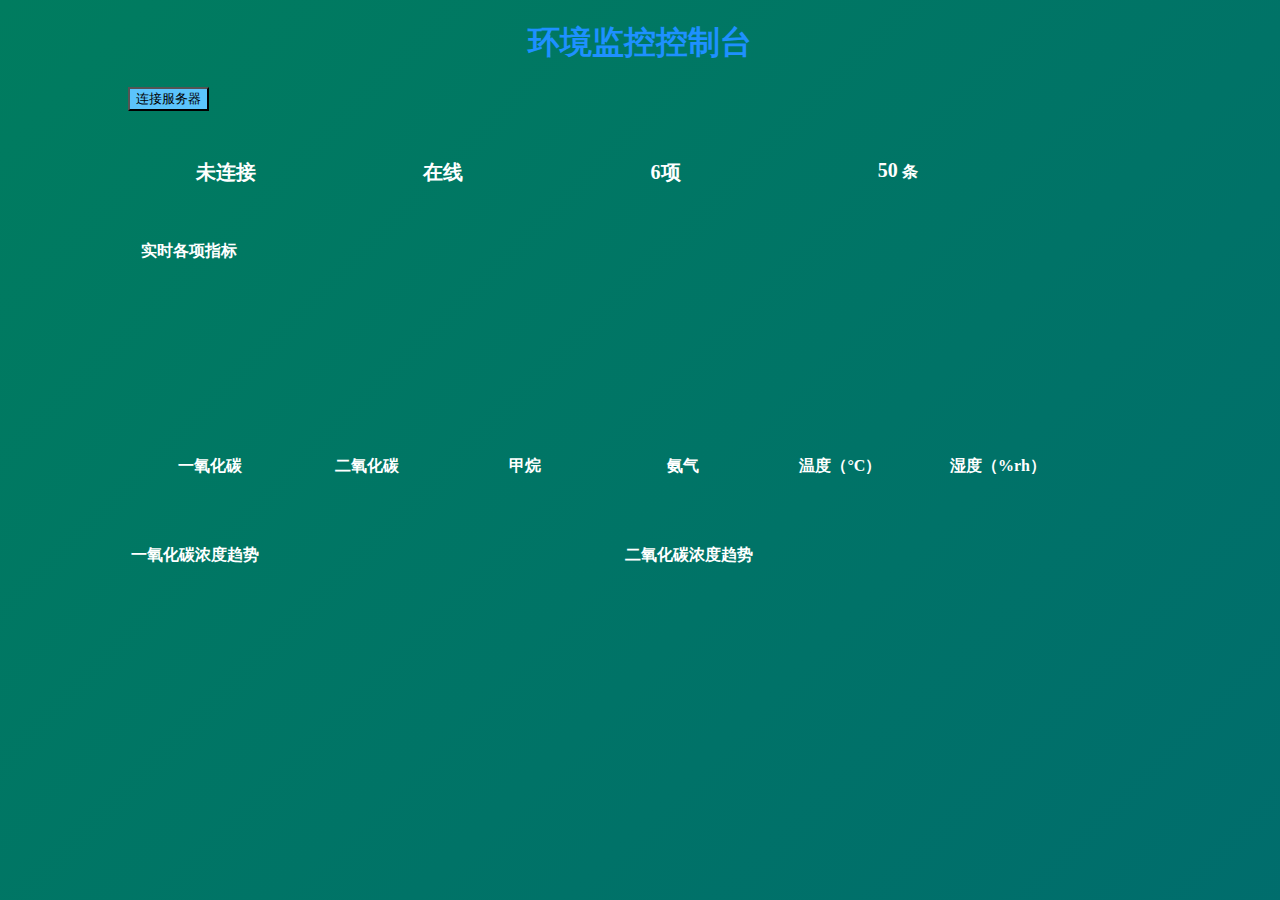
==== index/iot.html @ aa37d800 "添加物联网监控功能" ====
﻿<!doctype html>
<html lang="en">
 <head>
  <meta charset="UTF-8">
  <meta name="Generator" content="EditPlus®">
  <meta name="Author" content="">
  <meta name="Keywords" content="">
  <meta name="Description" content="">
  <style type="text/css">
	body{
    background-size: 100% 100%;
    font-weight: bold;
    overflow: hidden;
    background: linear-gradient(-45deg, #17213e, #000000, #006970, #007c5f);
	background-size: 400% 400%;
	animation: gradientBG 15s ease infinite;
}@keyframes gradientBG {
	0% {
		background-position: 0% 50%;
	}
	50% {
		background-position: 100% 50%;
	}
	100% {
		background-position: 0% 50%;
	}
}
	.main{width:1024px;height:768px;position:relative;margin:auto;}
	div{border:0px solid white;margin:1px;}
	.layer{position:relative;width:100%;}
	#layer01{}
	#layer01 img{text-align: center;display: block;height: 35px;padding-top: 35px;margin: auto;}
	#layer02 > div{height:100%;float:left;position:relative;}
	.layer02-data{position: absolute;width: auto;height: 100px;color: white;top: 45px;left: 65px;}
	.layer03-panel{height:100%;position:relative;float:left;}
	.layer03-left-label{position:absolute;}
	#layer03_left_label01{top:10px;left:10px;color:white;height:20px;width:200px;font-weight: bold;}
	#layer03_left_label02{right:10px;top:10px;color:#036769;height:20px;width:200px;}
	.layer03-left-chart{position:relative;float:left;height:100%;}
	#layer03_right_label{position:absolute;top:10px;left:10px;color:white;height:20px;width:100px;}
	.layer03-right-chart{position:relative;float:left;height:100%;width:16%;}
	.layer03-right-chart-label{color: white;text-align: center;position: absolute;bottom: 60px;width: 100%;}
	.layer04-panel{position:relative;float:left;height:100%;width:48%;}
	.layer04-panel-label{width:100%;height:15%;color:white;padding-top:5px;}
	.layer04-panel-chart{width:100%;height:85%;}
  </style>
	 <link rel="stylesheet" type="text/css" href="css/dialog.css" />
  <script src="http://www.jq22.com/jquery/jquery-1.10.2.js"></script>
  <script src="https://www.jq22.com/jquery/echarts-4.2.1.min.js"></script>
  <script src="https://cdn.bootcdn.net/ajax/libs/mqtt/4.1.0/mqtt.min.js"></script>
  <script src="monitor.js"></script>
  <script src="js/dialog.min.js" type="text/javascript" charset="utf-8"></script>
  <script type="text/javascript">
	var MQTT_C;
	$(function(){
		drawLayer02Label($("#layer02_01 canvas").get(0),"服务器连接状态",80,200);
		drawLayer02Label($("#layer02_02 canvas").get(0),"设备在线状态",80,300);
		drawLayer02Label($("#layer02_03 canvas").get(0),"环境指标条目",80,200);
		drawLayer02Label($("#layer02_04 canvas").get(0),"接收消息总数量",80,500);
		
		// renderLegend();
		//
		// //饼状图
		// renderChartBar01();
		// //renderChartBar02();

		//存储
		renderLayer03Right();

		//30天日均线流量趋势
		renderLayer04Left("layer04_left_chart");
		renderLayer04Left("layer04_right_chart");


		$("#openDialog").dialog({
			id: "superDialog",   //必填,必须和已有id不同
			title: "服务器连接验证",   //对话框的标题 默认值: 我的标题
			type: 0, //0 对话框有确认按钮和取消按钮 1 对话框只有关闭按钮
			easyClose: true, // 点击遮罩层也可以关闭窗口,默认值false
			form: [{
				description: "用户名",
				type: "text",
				name: "username",
				value:""
			}, {
				description: "密码",
				type: "text",
				name: "password",
				value:""
			}], //form 是填充表单的数据,必填
			submit: function(data) {
				//data是表单收集的数据
				console.log(data);
				mqtt_func(data.username,data.password);
			}
		})
        setTimeout(function (){
			document.getElementById("openDialog").click();
		},1000)

		//集群性能
		// renderLayer04Right();
	});

	function mqtt_func(username,password){

		const clientId = 'mqttjs_' + Math.random().toString(16).substr(2, 8)
		const host = 'ws://muyusheng.com:1885';
		const sub_topic = 'hello_world';
		const options = {
			keepalive: 30,
			clientId: clientId,
			protocolId: 'MQTT',
			username: username,  //mqtt用户名
			password: password,  //mqtt用户密码
			protocolVersion: 4,
			clean: true,
			reconnectPeriod: 1000,
			connectTimeout: 30 * 1000,
		}
		document.getElementById("connect_status").innerHTML = "正在连接...";
		console.log('connecting mqtt client')
		MQTT_C = mqtt.connect(host, options)

		MQTT_C.on('error', function (err) {
			document.getElementById("connect_status").innerHTML = "连接失败请重试！";
			console.log(err)
			MQTT_C.end()
		})

		MQTT_C.on('connect', function () {
			console.log('client connected:' + clientId)
			MQTT_C.subscribe(sub_topic, {qos: 0})
			document.getElementById("connect_status").innerHTML = "已连接";
			// client.publish('topic', 'wss secure connection demo...!', { qos: 0, retain: false })
		})

		MQTT_C.on('message', function (topic, message, packet) {
			var message_str = 'Received topic ' + topic + ' message: ' + message.toString() + '\n';
			console.log(message_str)
		})

		MQTT_C.on('close', function () {
			document.getElementById("connect_status").innerHTML = "连接失败请重试!";
			console.log(clientId + ' disconnected')
		})


	}

  </script>
  <title>环境监控控制台</title>
 </head>
 <body>
	 <div class="main">
		 <h1 style="text-align: center;color: dodgerblue">环境监控控制台</h1>
		 <button type="button" id="openDialog" style="background: #5bc4fc">连接服务器</button>
		<div id="layer02" class="layer" style="height:15%;">
			<div id="layer02_01" style="width:22%;">
				<div class="layer02-data">
					<span style="font-size:20px;" id="connect_status">未连接</span>
				</div>
				<canvas width="250" height="100"></canvas>
			</div>
			<div id="layer02_02" style="width:22%;">
				<div class="layer02-data">
					<span style="font-size:20px;">在线</span>
				</div>
				<canvas width="200" height="100"></canvas>
			</div>
			<div id="layer02_03" style="width:22%;">
				<div class="layer02-data">
					<span style="font-size:20px;">6项</span>
				</div>
				<canvas width="200" height="100"></canvas>
			</div>
			<div id="layer02_04" style="width:25%;">
				<div class="layer02-data">
					<span style="font-size:20px;">50</span>
					<span style="font-size:16px;">条</span>
				</div>
				<canvas width="200" height="100"></canvas>
			</div>
		</div>
		<div id="layer03" class="layer" style="height:40%;">
<!--			<div id="layer03_left" style="width:48%;" class="layer03-panel">-->
<!--				<div id="layer03_left_label01" class="layer03-left-label">接入机型占比</div>-->
<!--				&lt;!&ndash;-->
<!--				<div id="layer03_left_label02" class="layer03-left-label">(左)在线数量 (右)上线率</div>-->
<!--				&ndash;&gt;-->
<!--				<div id="layer03_left_01" class="layer03-left-chart" style="width:16%;">-->
<!--					<canvas width="100" height="200" style="margin:30px 0 0 20px;"></canvas>-->
<!--				</div>-->
<!--				-->
<!--				<div id="layer03_left_02" class="layer03-left-chart" style="width:80%;"></div>-->
<!--				&lt;!&ndash;-->
<!--				<div id="layer03_left_03" class="layer03-left-chart" style="width:80%;"></div>-->
<!--				&ndash;&gt;-->
<!--			</div>-->
			<div id="layer03_right" style="width:95%;" class="layer03-panel">
				<div id="layer03_right_label">实时各项指标</div>
				<div id="layer03_right_chart01" class="layer03-right-chart">
					<canvas width="130" height="150" style="margin:40px 0 0 10px;"></canvas>
					<div class="layer03-right-chart-label">一氧化碳</div>
				</div>
				<div id="layer03_right_chart02" class="layer03-right-chart">
					<canvas width="130" height="150" style="margin:40px 0 0 10px;"></canvas>
					<div class="layer03-right-chart-label">二氧化碳</div>
				</div>
				<div id="layer03_right_chart03" class="layer03-right-chart">
					<canvas width="130" height="150" style="margin:40px 0 0 10px;"></canvas>
					<div class="layer03-right-chart-label">甲烷</div>
				</div>
				<div id="layer03_right_chart04" class="layer03-right-chart">
					<canvas width="130" height="150" style="margin:40px 0 0 10px;"></canvas>
					<div class="layer03-right-chart-label">氨气</div>
				</div>
				<div id="layer03_right_chart05" class="layer03-right-chart">
					<canvas width="130" height="150" style="margin:40px 0 0 10px;"></canvas>
					<div class="layer03-right-chart-label">温度（°C）</div>
				</div>
				<div id="layer03_right_chart06" class="layer03-right-chart">
					<canvas width="130" height="150" style="margin:40px 0 0 10px;"></canvas>
					<div class="layer03-right-chart-label">湿度（%rh）</div>
				</div>
			</div>
		</div>
		<div id="layer04" class="layer" style="height:30%;">
			<div id="layer04_left" class="layer04-panel">
				<div id="layer04_left_label" class="layer04-panel-label">一氧化碳浓度趋势</div>
				<div id="layer04_left_chart" class="layer04-panel-chart"></div>
			</div>
			<div id="layer04_right" class="layer04-panel">
				<div id="layer04_right_label" class="layer04-panel-label">二氧化碳浓度趋势</div>
				<div id="layer04_right_chart" class="layer04-panel-chart"></div>
			</div>

<!--			<div id="layer04_right" class="layer04-panel">-->
<!--				<div id="layer04_right_label" class="layer04-panel-label">-->
<!--					<span>集群性能/</span><span style="color:#00A09A;">近一个小时</span>-->
<!--				</div>-->
<!--				<div id="layer04_right_chart" class="layer04-panel-chart"></div>-->
<!--			</div>-->
		</div>
	</div>
 </body>
</html>
---- index/css/dialog.css ----
.box input {
	outline: none;
}

.black_overlay {
	display: none;
	/* 此元素不会被显示*/
	position: fixed;
	top: 0%;
	left: 0%;
	width: 100%;
	height: 100%;
	background-color: #bbbbbb;
	z-index: 1001;
	/* z-index 属性设置元素的堆叠顺序。*/
	opacity: 0.8;
	/* opacity 属性设置元素的不透明级别。*/
}

.white_content {
	display: none;
	position: fixed;
	top: 20%;
	border: 1px solid #bbbbbb;
	border-radius: 10px;
	background-color: white;
	z-index: 1002;
	/*层级要比.black_overlay高，这样才能显示在它前面*/
	overflow: auto;
}

.box {
	width: 350px;
	height: auto;
	/* 如果想去掉滚轴请用min-height */
	/* min-height: 350px;  */
	position: absolute;
	left: 50%;
	margin-left: -150px;
	text-align: center;box-shadow: 10px 10px 33px 0px rgba(0,0,0,0.2);
-webkit-box-shadow: 10px 10px 33px 0px rgba(0,0,0,0.2);
-moz-box-shadow: 10px 10px 33px 0px rgba(0,0,0,0.2);
}

.box div {
	text-align: left;
	margin-left: 40px;line-height: 35px;
}

.box div font {
	display: inline-block;
	/* min-width: 100px;
	max-width: 160px; */
	width: 90px;
}

.box div span {
	display: inline-block;
	margin-left: 4px;
	margin-bottom: 4px;
}

.box .font_title {
	letter-spacing: 6px;
	color: #999999;
	margin-top: 10px;
	margin-bottom: 20px;
	font-size: 20px;
}

.box .btn {
	width: auto;
	height: 34px;
	border-width: 0px;
	border-radius: 6px;
	padding: 0 10px 0;
	background: #4ECDC4;
	cursor: pointer;
	outline: none;
	color: white;
	font-size: 16px;
	margin-right: 6px;
	
	/*文本不被选中*/
	-moz-user-select: none;
	-webkit-user-select: none;
	-ms-user-select: none;
	-khtml-user-select: none;
	-o-user-select: none;
	user-select: none;
}

.box .bottom_btn {
	width: 130px;
	margin-bottom: 20px;
	position: relative;
	top: 0px;
	left: 75px;
}

.box .form_submit{
	margin-bottom: 30px;
}

/**
 * 脱离文档流
 * 依照bottom定位
 * 给点padding
 */
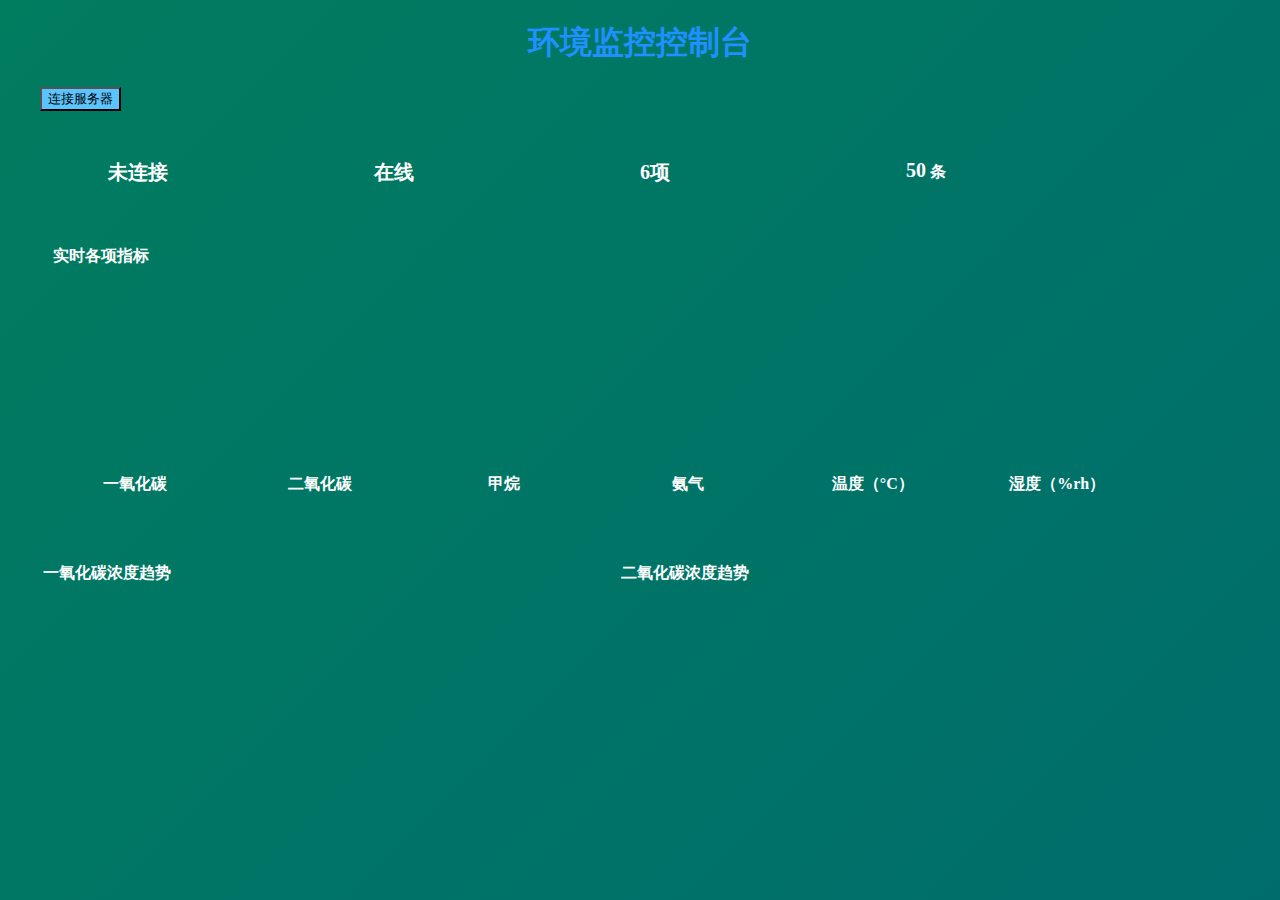
==== commit 3485215a: "修改页面尺寸" ====
--- a/index/iot.html
+++ b/index/iot.html
@@ -25,7 +25,7 @@
 		background-position: 0% 50%;
 	}
 }
-	.main{width:1024px;height:768px;position:relative;margin:auto;}
+	.main{width:1200px;height:800px;position:relative;margin:auto;}
 	div{border:0px solid white;margin:1px;}
 	.layer{position:relative;width:100%;}
 	#layer01{}
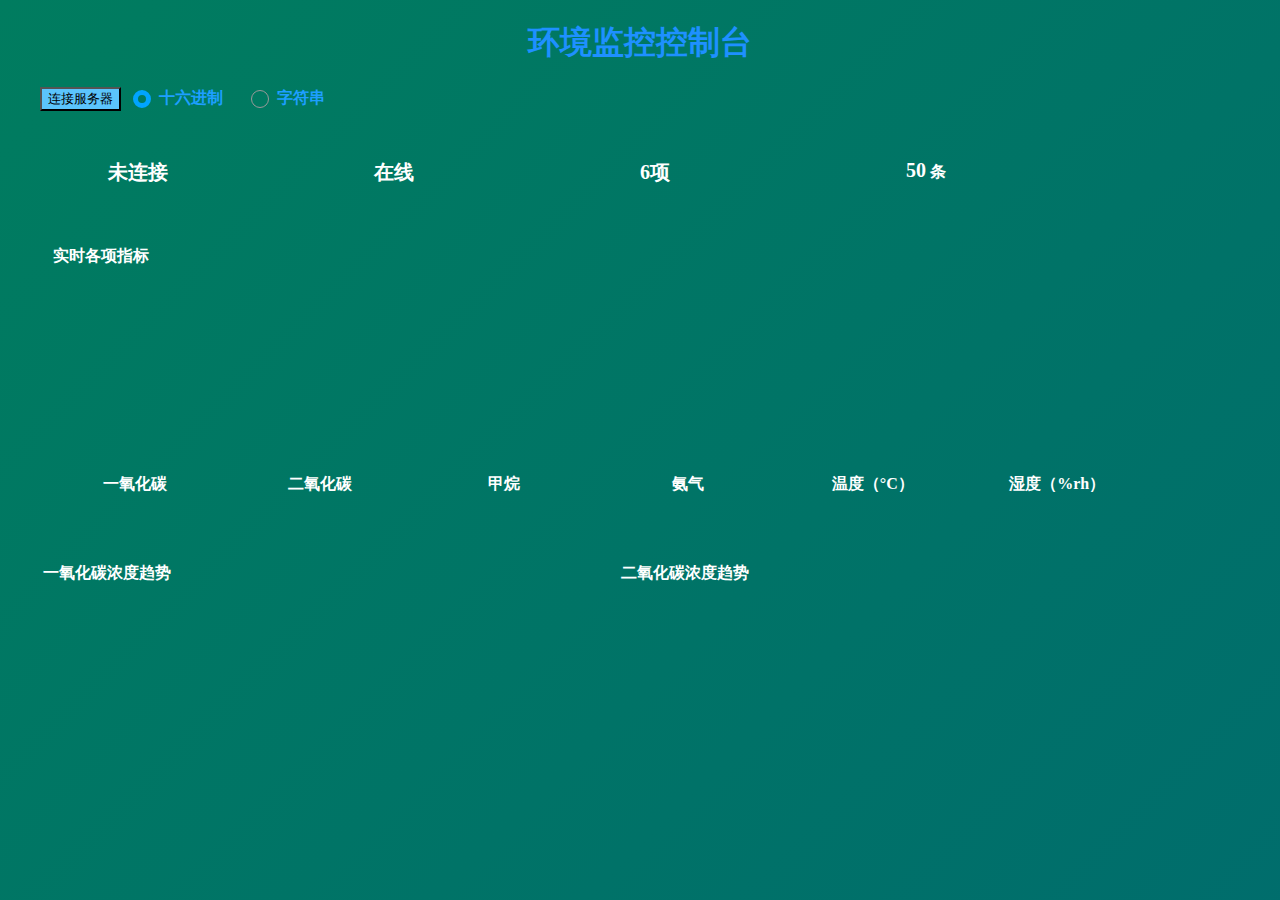
==== commit 3e1dc4fe: "添加对十六进制消息的支持" ====
--- a/index/iot.html
+++ b/index/iot.html
@@ -1,247 +1,442 @@
 ﻿<!doctype html>
 <html lang="en">
- <head>
-  <meta charset="UTF-8">
-  <meta name="Generator" content="EditPlus®">
-  <meta name="Author" content="">
-  <meta name="Keywords" content="">
-  <meta name="Description" content="">
-  <style type="text/css">
-	body{
-    background-size: 100% 100%;
-    font-weight: bold;
-    overflow: hidden;
-    background: linear-gradient(-45deg, #17213e, #000000, #006970, #007c5f);
-	background-size: 400% 400%;
-	animation: gradientBG 15s ease infinite;
-}@keyframes gradientBG {
-	0% {
-		background-position: 0% 50%;
-	}
-	50% {
-		background-position: 100% 50%;
-	}
-	100% {
-		background-position: 0% 50%;
-	}
-}
-	.main{width:1200px;height:800px;position:relative;margin:auto;}
-	div{border:0px solid white;margin:1px;}
-	.layer{position:relative;width:100%;}
-	#layer01{}
-	#layer01 img{text-align: center;display: block;height: 35px;padding-top: 35px;margin: auto;}
-	#layer02 > div{height:100%;float:left;position:relative;}
-	.layer02-data{position: absolute;width: auto;height: 100px;color: white;top: 45px;left: 65px;}
-	.layer03-panel{height:100%;position:relative;float:left;}
-	.layer03-left-label{position:absolute;}
-	#layer03_left_label01{top:10px;left:10px;color:white;height:20px;width:200px;font-weight: bold;}
-	#layer03_left_label02{right:10px;top:10px;color:#036769;height:20px;width:200px;}
-	.layer03-left-chart{position:relative;float:left;height:100%;}
-	#layer03_right_label{position:absolute;top:10px;left:10px;color:white;height:20px;width:100px;}
-	.layer03-right-chart{position:relative;float:left;height:100%;width:16%;}
-	.layer03-right-chart-label{color: white;text-align: center;position: absolute;bottom: 60px;width: 100%;}
-	.layer04-panel{position:relative;float:left;height:100%;width:48%;}
-	.layer04-panel-label{width:100%;height:15%;color:white;padding-top:5px;}
-	.layer04-panel-chart{width:100%;height:85%;}
-  </style>
-	 <link rel="stylesheet" type="text/css" href="css/dialog.css" />
-  <script src="http://www.jq22.com/jquery/jquery-1.10.2.js"></script>
-  <script src="https://www.jq22.com/jquery/echarts-4.2.1.min.js"></script>
-  <script src="https://cdn.bootcdn.net/ajax/libs/mqtt/4.1.0/mqtt.min.js"></script>
-  <script src="monitor.js"></script>
-  <script src="js/dialog.min.js" type="text/javascript" charset="utf-8"></script>
-  <script type="text/javascript">
-	var MQTT_C;
-	$(function(){
-		drawLayer02Label($("#layer02_01 canvas").get(0),"服务器连接状态",80,200);
-		drawLayer02Label($("#layer02_02 canvas").get(0),"设备在线状态",80,300);
-		drawLayer02Label($("#layer02_03 canvas").get(0),"环境指标条目",80,200);
-		drawLayer02Label($("#layer02_04 canvas").get(0),"接收消息总数量",80,500);
-		
-		// renderLegend();
-		//
-		// //饼状图
-		// renderChartBar01();
-		// //renderChartBar02();
-
-		//存储
-		renderLayer03Right();
-
-		//30天日均线流量趋势
-		renderLayer04Left("layer04_left_chart");
-		renderLayer04Left("layer04_right_chart");
-
-
-		$("#openDialog").dialog({
-			id: "superDialog",   //必填,必须和已有id不同
-			title: "服务器连接验证",   //对话框的标题 默认值: 我的标题
-			type: 0, //0 对话框有确认按钮和取消按钮 1 对话框只有关闭按钮
-			easyClose: true, // 点击遮罩层也可以关闭窗口,默认值false
-			form: [{
-				description: "用户名",
-				type: "text",
-				name: "username",
-				value:""
-			}, {
-				description: "密码",
-				type: "text",
-				name: "password",
-				value:""
-			}], //form 是填充表单的数据,必填
-			submit: function(data) {
-				//data是表单收集的数据
-				console.log(data);
-				mqtt_func(data.username,data.password);
-			}
-		})
-        setTimeout(function (){
-			document.getElementById("openDialog").click();
-		},1000)
-
-		//集群性能
-		// renderLayer04Right();
-	});
-
-	function mqtt_func(username,password){
-
-		const clientId = 'mqttjs_' + Math.random().toString(16).substr(2, 8)
-		const host = 'ws://muyusheng.com:1885';
-		const sub_topic = 'hello_world';
-		const options = {
-			keepalive: 30,
-			clientId: clientId,
-			protocolId: 'MQTT',
-			username: username,  //mqtt用户名
-			password: password,  //mqtt用户密码
-			protocolVersion: 4,
-			clean: true,
-			reconnectPeriod: 1000,
-			connectTimeout: 30 * 1000,
-		}
-		document.getElementById("connect_status").innerHTML = "正在连接...";
-		console.log('connecting mqtt client')
-		MQTT_C = mqtt.connect(host, options)
-
-		MQTT_C.on('error', function (err) {
-			document.getElementById("connect_status").innerHTML = "连接失败请重试！";
-			console.log(err)
-			MQTT_C.end()
-		})
-
-		MQTT_C.on('connect', function () {
-			console.log('client connected:' + clientId)
-			MQTT_C.subscribe(sub_topic, {qos: 0})
-			document.getElementById("connect_status").innerHTML = "已连接";
-			// client.publish('topic', 'wss secure connection demo...!', { qos: 0, retain: false })
-		})
-
-		MQTT_C.on('message', function (topic, message, packet) {
-			var message_str = 'Received topic ' + topic + ' message: ' + message.toString() + '\n';
-			console.log(message_str)
-		})
-
-		MQTT_C.on('close', function () {
-			document.getElementById("connect_status").innerHTML = "连接失败请重试!";
-			console.log(clientId + ' disconnected')
-		})
-
-
-	}
-
-  </script>
-  <title>环境监控控制台</title>
- </head>
- <body>
-	 <div class="main">
-		 <h1 style="text-align: center;color: dodgerblue">环境监控控制台</h1>
-		 <button type="button" id="openDialog" style="background: #5bc4fc">连接服务器</button>
-		<div id="layer02" class="layer" style="height:15%;">
-			<div id="layer02_01" style="width:22%;">
-				<div class="layer02-data">
-					<span style="font-size:20px;" id="connect_status">未连接</span>
-				</div>
-				<canvas width="250" height="100"></canvas>
-			</div>
-			<div id="layer02_02" style="width:22%;">
-				<div class="layer02-data">
-					<span style="font-size:20px;">在线</span>
-				</div>
-				<canvas width="200" height="100"></canvas>
-			</div>
-			<div id="layer02_03" style="width:22%;">
-				<div class="layer02-data">
-					<span style="font-size:20px;">6项</span>
-				</div>
-				<canvas width="200" height="100"></canvas>
-			</div>
-			<div id="layer02_04" style="width:25%;">
-				<div class="layer02-data">
-					<span style="font-size:20px;">50</span>
-					<span style="font-size:16px;">条</span>
-				</div>
-				<canvas width="200" height="100"></canvas>
-			</div>
-		</div>
-		<div id="layer03" class="layer" style="height:40%;">
-<!--			<div id="layer03_left" style="width:48%;" class="layer03-panel">-->
-<!--				<div id="layer03_left_label01" class="layer03-left-label">接入机型占比</div>-->
-<!--				&lt;!&ndash;-->
-<!--				<div id="layer03_left_label02" class="layer03-left-label">(左)在线数量 (右)上线率</div>-->
-<!--				&ndash;&gt;-->
-<!--				<div id="layer03_left_01" class="layer03-left-chart" style="width:16%;">-->
-<!--					<canvas width="100" height="200" style="margin:30px 0 0 20px;"></canvas>-->
-<!--				</div>-->
-<!--				-->
-<!--				<div id="layer03_left_02" class="layer03-left-chart" style="width:80%;"></div>-->
-<!--				&lt;!&ndash;-->
-<!--				<div id="layer03_left_03" class="layer03-left-chart" style="width:80%;"></div>-->
-<!--				&ndash;&gt;-->
-<!--			</div>-->
-			<div id="layer03_right" style="width:95%;" class="layer03-panel">
-				<div id="layer03_right_label">实时各项指标</div>
-				<div id="layer03_right_chart01" class="layer03-right-chart">
-					<canvas width="130" height="150" style="margin:40px 0 0 10px;"></canvas>
-					<div class="layer03-right-chart-label">一氧化碳</div>
-				</div>
-				<div id="layer03_right_chart02" class="layer03-right-chart">
-					<canvas width="130" height="150" style="margin:40px 0 0 10px;"></canvas>
-					<div class="layer03-right-chart-label">二氧化碳</div>
-				</div>
-				<div id="layer03_right_chart03" class="layer03-right-chart">
-					<canvas width="130" height="150" style="margin:40px 0 0 10px;"></canvas>
-					<div class="layer03-right-chart-label">甲烷</div>
-				</div>
-				<div id="layer03_right_chart04" class="layer03-right-chart">
-					<canvas width="130" height="150" style="margin:40px 0 0 10px;"></canvas>
-					<div class="layer03-right-chart-label">氨气</div>
-				</div>
-				<div id="layer03_right_chart05" class="layer03-right-chart">
-					<canvas width="130" height="150" style="margin:40px 0 0 10px;"></canvas>
-					<div class="layer03-right-chart-label">温度（°C）</div>
-				</div>
-				<div id="layer03_right_chart06" class="layer03-right-chart">
-					<canvas width="130" height="150" style="margin:40px 0 0 10px;"></canvas>
-					<div class="layer03-right-chart-label">湿度（%rh）</div>
-				</div>
-			</div>
-		</div>
-		<div id="layer04" class="layer" style="height:30%;">
-			<div id="layer04_left" class="layer04-panel">
-				<div id="layer04_left_label" class="layer04-panel-label">一氧化碳浓度趋势</div>
-				<div id="layer04_left_chart" class="layer04-panel-chart"></div>
-			</div>
-			<div id="layer04_right" class="layer04-panel">
-				<div id="layer04_right_label" class="layer04-panel-label">二氧化碳浓度趋势</div>
-				<div id="layer04_right_chart" class="layer04-panel-chart"></div>
-			</div>
-
-<!--			<div id="layer04_right" class="layer04-panel">-->
-<!--				<div id="layer04_right_label" class="layer04-panel-label">-->
-<!--					<span>集群性能/</span><span style="color:#00A09A;">近一个小时</span>-->
-<!--				</div>-->
-<!--				<div id="layer04_right_chart" class="layer04-panel-chart"></div>-->
-<!--			</div>-->
-		</div>
-	</div>
- </body>
+<head>
+    <meta charset="UTF-8">
+    <meta name="Generator" content="EditPlus®">
+    <meta name="Author" content="">
+    <meta name="Keywords" content="">
+    <meta name="Description" content="">
+    <style type="text/css">
+        body {
+            background-size: 100% 100%;
+            font-weight: bold;
+            overflow: hidden;
+            background: linear-gradient(-45deg, #17213e, #000000, #006970, #007c5f);
+            background-size: 400% 400%;
+            animation: gradientBG 15s ease infinite;
+        }
+
+        @keyframes gradientBG {
+            0% {
+                background-position: 0% 50%;
+            }
+            50% {
+                background-position: 100% 50%;
+            }
+            100% {
+                background-position: 0% 50%;
+            }
+        }
+
+        .main {
+            width: 1200px;
+            height: 800px;
+            position: relative;
+            margin: auto;
+        }
+
+        div {
+            border: 0px solid white;
+            margin: 1px;
+        }
+
+        .layer {
+            position: relative;
+            width: 100%;
+        }
+
+        #layer01 {
+        }
+
+        #layer01 img {
+            text-align: center;
+            display: block;
+            height: 35px;
+            padding-top: 35px;
+            margin: auto;
+        }
+
+        #layer02 > div {
+            height: 100%;
+            float: left;
+            position: relative;
+        }
+
+        .layer02-data {
+            position: absolute;
+            width: auto;
+            height: 100px;
+            color: white;
+            top: 45px;
+            left: 65px;
+        }
+
+        .layer03-panel {
+            height: 100%;
+            position: relative;
+            float: left;
+        }
+
+        .layer03-left-label {
+            position: absolute;
+        }
+
+        #layer03_left_label01 {
+            top: 10px;
+            left: 10px;
+            color: white;
+            height: 20px;
+            width: 200px;
+            font-weight: bold;
+        }
+
+        #layer03_left_label02 {
+            right: 10px;
+            top: 10px;
+            color: #036769;
+            height: 20px;
+            width: 200px;
+        }
+
+        .layer03-left-chart {
+            position: relative;
+            float: left;
+            height: 100%;
+        }
+
+        #layer03_right_label {
+            position: absolute;
+            top: 10px;
+            left: 10px;
+            color: white;
+            height: 20px;
+            width: 100px;
+        }
+
+        .layer03-right-chart {
+            position: relative;
+            float: left;
+            height: 100%;
+            width: 16%;
+        }
+
+        .layer03-right-chart-label {
+            color: white;
+            text-align: center;
+            position: absolute;
+            bottom: 60px;
+            width: 100%;
+        }
+
+        .layer04-panel {
+            position: relative;
+            float: left;
+            height: 100%;
+            width: 48%;
+        }
+
+        .layer04-panel-label {
+            width: 100%;
+            height: 15%;
+            color: white;
+            padding-top: 5px;
+        }
+
+        .layer04-panel-chart {
+            width: 100%;
+            height: 85%;
+        }
+
+
+        input:disabled + label { /*禁用的指针*/
+            cursor: not-allowed
+        }
+
+        .Radio input,
+        .Checkbox input {
+            display: none
+        }
+
+        .Radio label,
+        .Checkbox label {
+            padding: 0 16px 0 0;
+            display: inline-block;
+            cursor: pointer;
+            position: relative
+        }
+
+        .Radio label:before,
+        .Checkbox label:before {
+            box-sizing: border-box;
+            content: "";
+            width: 18px;
+            height: 18px;
+            border-radius: 50%;
+            border: 1px solid #999;
+            margin: 0 8px;
+            vertical-align: middle;
+            display: inline-block;
+            transition: 0.1S;
+        }
+
+        .Radio label:hover:before,
+        .Checkbox label:hover:before {
+            border-color: #00a4ff;
+        }
+
+        .Radio input:disabled + label:before,
+        .Checkbox input:disabled + label:before {
+            background-color: #CCC;
+            border-color: #999;
+            opacity: 0.5;
+        }
+
+        .Radio input:disabled + label,
+        .Checkbox input:disabled + label {
+            opacity: 0.5;
+        }
+
+        .Radio input:checked + label:before {
+            border: 5px solid #00a4ff;
+        }
+
+        .Checkbox input:checked + label:before {
+            background-color: #00a4ff;
+            background-size: 16px;
+            border-color: #00a4ff;
+        }
+
+        .HoverLabel label {
+            display: block;
+            border-radius: 4px;
+            padding: 4px;
+            width: 100%;
+        }
+
+        .HoverLabel label:hover {
+            background-color: #EEE;
+        }
+    </style>
+    <link rel="stylesheet" type="text/css" href="css/dialog.css"/>
+    <script src="http://www.jq22.com/jquery/jquery-1.10.2.js"></script>
+    <script src="https://www.jq22.com/jquery/echarts-4.2.1.min.js"></script>
+    <script src="https://cdn.bootcdn.net/ajax/libs/mqtt/4.1.0/mqtt.min.js"></script>
+    <script src="monitor.js"></script>
+    <script src="js/dialog.min.js" type="text/javascript" charset="utf-8"></script>
+    <script type="text/javascript">
+        var MQTT_C;
+        $(function () {
+            drawLayer02Label($("#layer02_01 canvas").get(0), "服务器连接状态", 80, 200);
+            drawLayer02Label($("#layer02_02 canvas").get(0), "设备在线状态", 80, 300);
+            drawLayer02Label($("#layer02_03 canvas").get(0), "环境指标条目", 80, 200);
+            drawLayer02Label($("#layer02_04 canvas").get(0), "接收消息总数量", 80, 500);
+
+            // renderLegend();
+            //
+            // //饼状图
+            // renderChartBar01();
+            // //renderChartBar02();
+
+            //存储
+            renderLayer03Right();
+
+            //30天日均线流量趋势
+            renderLayer04Left("layer04_left_chart");
+            renderLayer04Left("layer04_right_chart");
+
+
+            $("#openDialog").dialog({
+                id: "superDialog",   //必填,必须和已有id不同
+                title: "服务器连接验证",   //对话框的标题 默认值: 我的标题
+                type: 0, //0 对话框有确认按钮和取消按钮 1 对话框只有关闭按钮
+                easyClose: true, // 点击遮罩层也可以关闭窗口,默认值false
+                form: [{
+                    description: "用户名",
+                    type: "text",
+                    name: "username",
+                    value: ""
+                }, {
+                    description: "密码",
+                    type: "text",
+                    name: "password",
+                    value: ""
+                }], //form 是填充表单的数据,必填
+                submit: function (data) {
+                    //data是表单收集的数据
+                    console.log(data);
+                    mqtt_func(data.username, data.password);
+                }
+            })
+            setTimeout(function () {
+                document.getElementById("openDialog").click();
+            }, 1000)
+
+            //集群性能
+            // renderLayer04Right();
+        });
+
+        function mqtt_func(username, password) {
+
+            const clientId = 'mqttjs_' + Math.random().toString(16).substr(2, 8)
+            const host = 'ws://muyusheng.com:1885';
+            const sub_topic = 'hello_world';
+            const options = {
+                keepalive: 30,
+                clientId: clientId,
+                protocolId: 'MQTT',
+                username: username,  //mqtt用户名
+                password: password,  //mqtt用户密码
+                protocolVersion: 4,
+                clean: true,
+                reconnectPeriod: 1000,
+                connectTimeout: 30 * 1000,
+            }
+            document.getElementById("connect_status").innerHTML = "正在连接...";
+            console.log('connecting mqtt client')
+            MQTT_C = mqtt.connect(host, options)
+
+            MQTT_C.on('error', function (err) {
+                document.getElementById("connect_status").innerHTML = "连接失败请重试！";
+                console.log(err)
+                MQTT_C.end()
+            })
+
+            MQTT_C.on('connect', function () {
+                console.log('client connected:' + clientId)
+                MQTT_C.subscribe(sub_topic, {qos: 0})
+                document.getElementById("connect_status").innerHTML = "已连接";
+                // client.publish('topic', 'wss secure connection demo...!', { qos: 0, retain: false })
+            })
+
+            MQTT_C.on('message', function (topic, message, packet) {
+                var message_body;
+                if(document.getElementById("_hex").checked) {
+                    message_body = message.toString("hex");
+                }else{
+                    message_body = message.toString();
+                }
+                var message_str = 'Received topic ' + topic + ' message: ' + message_body + '\n';
+                console.log(message_str)
+            })
+
+            MQTT_C.on('close', function () {
+                document.getElementById("connect_status").innerHTML = "连接失败请重试!";
+                console.log(clientId + ' disconnected')
+            })
+
+
+        }
+
+        function stringToHex(str) {
+            var val = "";
+            for (var i = 0; i < str.length; i++) {
+
+                if (val == "")
+                    val = str.charCodeAt(i).toString(16);
+                else
+                    val += "," + str.charCodeAt(i).toString(16);
+            }
+            return val;
+        }
+
+    </script>
+    <title>环境监控控制台</title>
+</head>
+<body>
+<div class="main">
+    <h1 style="text-align: center;color: dodgerblue">环境监控控制台</h1>
+    <button type="button" id="openDialog" style="background: #5bc4fc">连接服务器</button>
+    <span class="Radio">
+       <input id="_hex" name="out_print" type="radio" checked/><label for="_hex" style="color: #1E9FFF">十六进制</label>
+       <input id="_str" name="out_print" type="radio"/><label for="_str" style="color: #1E9FFF">字符串</label>
+    </span>
+    <div id="layer02" class="layer" style="height:15%;">
+        <div id="layer02_01" style="width:22%;">
+            <div class="layer02-data">
+                <span style="font-size:20px;" id="connect_status">未连接</span>
+            </div>
+            <canvas width="250" height="100"></canvas>
+        </div>
+        <div id="layer02_02" style="width:22%;">
+            <div class="layer02-data">
+                <span style="font-size:20px;">在线</span>
+            </div>
+            <canvas width="200" height="100"></canvas>
+        </div>
+        <div id="layer02_03" style="width:22%;">
+            <div class="layer02-data">
+                <span style="font-size:20px;">6项</span>
+            </div>
+            <canvas width="200" height="100"></canvas>
+        </div>
+        <div id="layer02_04" style="width:25%;">
+            <div class="layer02-data">
+                <span style="font-size:20px;">50</span>
+                <span style="font-size:16px;">条</span>
+            </div>
+            <canvas width="200" height="100"></canvas>
+        </div>
+    </div>
+    <div id="layer03" class="layer" style="height:40%;">
+        <!--			<div id="layer03_left" style="width:48%;" class="layer03-panel">-->
+        <!--				<div id="layer03_left_label01" class="layer03-left-label">接入机型占比</div>-->
+        <!--				&lt;!&ndash;-->
+        <!--				<div id="layer03_left_label02" class="layer03-left-label">(左)在线数量 (右)上线率</div>-->
+        <!--				&ndash;&gt;-->
+        <!--				<div id="layer03_left_01" class="layer03-left-chart" style="width:16%;">-->
+        <!--					<canvas width="100" height="200" style="margin:30px 0 0 20px;"></canvas>-->
+        <!--				</div>-->
+        <!--				-->
+        <!--				<div id="layer03_left_02" class="layer03-left-chart" style="width:80%;"></div>-->
+        <!--				&lt;!&ndash;-->
+        <!--				<div id="layer03_left_03" class="layer03-left-chart" style="width:80%;"></div>-->
+        <!--				&ndash;&gt;-->
+        <!--			</div>-->
+        <div id="layer03_right" style="width:95%;" class="layer03-panel">
+            <div id="layer03_right_label">实时各项指标</div>
+            <div id="layer03_right_chart01" class="layer03-right-chart">
+                <canvas width="130" height="150" style="margin:40px 0 0 10px;"></canvas>
+                <div class="layer03-right-chart-label">一氧化碳</div>
+            </div>
+            <div id="layer03_right_chart02" class="layer03-right-chart">
+                <canvas width="130" height="150" style="margin:40px 0 0 10px;"></canvas>
+                <div class="layer03-right-chart-label">二氧化碳</div>
+            </div>
+            <div id="layer03_right_chart03" class="layer03-right-chart">
+                <canvas width="130" height="150" style="margin:40px 0 0 10px;"></canvas>
+                <div class="layer03-right-chart-label">甲烷</div>
+            </div>
+            <div id="layer03_right_chart04" class="layer03-right-chart">
+                <canvas width="130" height="150" style="margin:40px 0 0 10px;"></canvas>
+                <div class="layer03-right-chart-label">氨气</div>
+            </div>
+            <div id="layer03_right_chart05" class="layer03-right-chart">
+                <canvas width="130" height="150" style="margin:40px 0 0 10px;"></canvas>
+                <div class="layer03-right-chart-label">温度（°C）</div>
+            </div>
+            <div id="layer03_right_chart06" class="layer03-right-chart">
+                <canvas width="130" height="150" style="margin:40px 0 0 10px;"></canvas>
+                <div class="layer03-right-chart-label">湿度（%rh）</div>
+            </div>
+        </div>
+    </div>
+    <div id="layer04" class="layer" style="height:30%;">
+        <div id="layer04_left" class="layer04-panel">
+            <div id="layer04_left_label" class="layer04-panel-label">一氧化碳浓度趋势</div>
+            <div id="layer04_left_chart" class="layer04-panel-chart"></div>
+        </div>
+        <div id="layer04_right" class="layer04-panel">
+            <div id="layer04_right_label" class="layer04-panel-label">二氧化碳浓度趋势</div>
+            <div id="layer04_right_chart" class="layer04-panel-chart"></div>
+        </div>
+
+        <!--			<div id="layer04_right" class="layer04-panel">-->
+        <!--				<div id="layer04_right_label" class="layer04-panel-label">-->
+        <!--					<span>集群性能/</span><span style="color:#00A09A;">近一个小时</span>-->
+        <!--				</div>-->
+        <!--				<div id="layer04_right_chart" class="layer04-panel-chart"></div>-->
+        <!--			</div>-->
+    </div>
+</div>
+</body>
 </html>
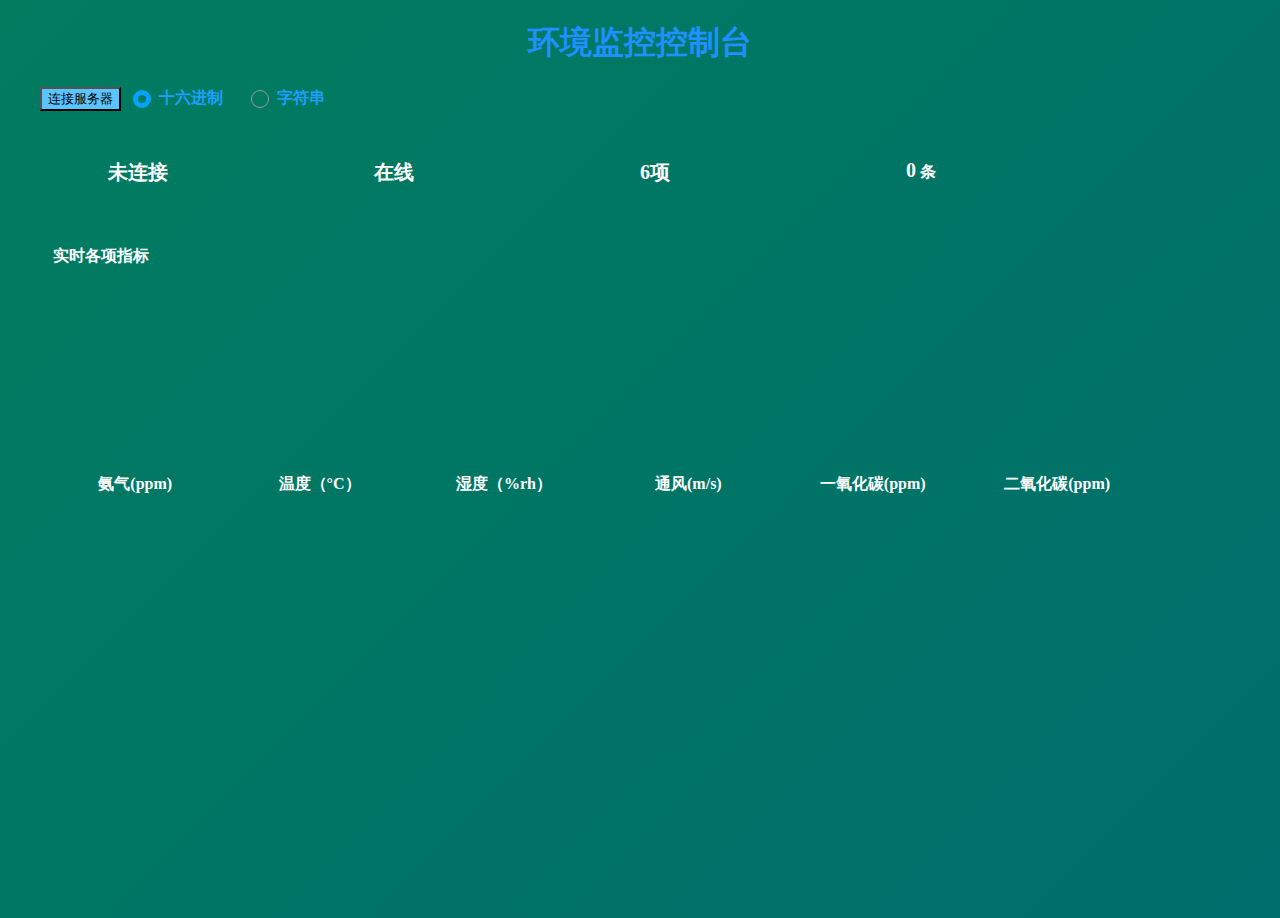
==== commit c664c226: "UI接入传感器数值" ====
--- a/index/iot.html
+++ b/index/iot.html
@@ -224,25 +224,67 @@
     <script src="monitor.js"></script>
     <script src="js/dialog.min.js" type="text/javascript" charset="utf-8"></script>
     <script type="text/javascript">
+
         var MQTT_C;
+        var message_count = 0;
+        var co_value = 0;
+        var co2_value = 0;
+        var wind_value = 0;
+        var nh3_value = 0;
+        var temp_value = 0;
+        var hum_value = 0;
+
+        var max_co_value = 1000;
+        var max_co2_value = 1000;
+        var max_wind_value = 1000;
+        var max_nh3_value = 1000;
+        var max_temp_value = 100;
+        var max_hum_value = 100;
+
+        var ctx_co,ctx_co2,ctx_hum,ctx_nh3,ctx_temp,ctx_wind;
+        var Charts_temp,Charts_hum,Charts_nh3,Charts_co2;
+
+        var init_data_temp = [];
+        var init_data_co2 = [];
+        let now = new Date();
+        let oneGap = 1 * 1000;  //时间间隔
         $(function () {
+
             drawLayer02Label($("#layer02_01 canvas").get(0), "服务器连接状态", 80, 200);
             drawLayer02Label($("#layer02_02 canvas").get(0), "设备在线状态", 80, 300);
             drawLayer02Label($("#layer02_03 canvas").get(0), "环境指标条目", 80, 200);
             drawLayer02Label($("#layer02_04 canvas").get(0), "接收消息总数量", 80, 500);
-
             // renderLegend();
             //
             // //饼状图
             // renderChartBar01();
             // //renderChartBar02();
 
-            //存储
-            renderLayer03Right();
-
-            //30天日均线流量趋势
-            renderLayer04Left("layer04_left_chart");
-            renderLayer04Left("layer04_right_chart");
+            //数据展板
+             ctx_co = $("#layer03_right_chart_co canvas").get(0).getContext("2d");
+             ctx_co2 = $("#layer03_right_chart_co2 canvas").get(0).getContext("2d");
+             ctx_hum = $("#layer03_right_chart_hum canvas").get(0).getContext("2d");
+             ctx_nh3 = $("#layer03_right_chart_nh3 canvas").get(0).getContext("2d");
+             ctx_temp = $("#layer03_right_chart_temp canvas").get(0).getContext("2d");
+             ctx_wind = $("#layer03_right_chart_wind canvas").get(0).getContext("2d");
+            drawLayer03Right(ctx_co,"#027825",0,co_value);
+            drawLayer03Right(ctx_co2,"#006DD6",0,co2_value);
+            drawLayer03Right(ctx_hum,"#238681",0,hum_value);
+            drawLayer03Right(ctx_nh3,"#740278",0,nh3_value);
+            drawLayer03Right(ctx_temp,"#0032d6",0,temp_value);
+            drawLayer03Right(ctx_wind,"#598623",0,wind_value);
+
+
+            for (var i = 0; i < 1000; i++) {
+                init_data_temp.push(randomData());
+                init_data_co2.push(randomData());
+            }
+            init_data_temp = init_data_temp.reverse();
+            init_data_co2 = init_data_co2.reverse();
+            Charts_co2 = echarts.init(document.getElementById('charts_co2'));
+            Charts_temp = echarts.init(document.getElementById('charts_temp'));
+            InitChart_TEMP(Charts_temp,init_data_temp);
+            InitChart_CO2(Charts_co2,init_data_co2);
 
 
             $("#openDialog").dialog({
@@ -309,6 +351,7 @@
             })
 
             MQTT_C.on('message', function (topic, message, packet) {
+                message_count = message_count + 1;
                 var message_body;
                 if(document.getElementById("_hex").checked) {
                     message_body = message.toString("hex");
@@ -317,26 +360,94 @@
                 }
                 var message_str = 'Received topic ' + topic + ' message: ' + message_body + '\n';
                 console.log(message_str)
+                resolve_data(message_body)
             })
 
             MQTT_C.on('close', function () {
                 document.getElementById("connect_status").innerHTML = "连接失败请重试!";
                 console.log(clientId + ' disconnected')
             })
-
-
-        }
-
-        function stringToHex(str) {
-            var val = "";
-            for (var i = 0; i < str.length; i++) {
-
-                if (val == "")
-                    val = str.charCodeAt(i).toString(16);
-                else
-                    val += "," + str.charCodeAt(i).toString(16);
-            }
-            return val;
+        }
+
+        function resolve_data(message_in){
+            document.getElementById("mqtt_message_count").innerHTML = message_count.toString();
+            if(message_in.length != 14 && message_in.length != 18){
+               return;
+            }
+            var value_tmp;
+            if(message_in[5] == 2){
+                value_tmp =  message_in.substring(6,10);
+            }else if(message_in[5] == 4){
+                value_tmp =  message_in.substring(6,14);
+            }
+            var data_res = parseInt(value_tmp,16);
+            switch (message_in[1]){
+                case '5':   //一氧化碳
+                    co_value = data_res;
+                    var p_co = co_value/max_co_value;
+                    drawLayer03Right(ctx_co,"#027825",p_co,co_value);
+                    break;
+                case '7':   //二氧化碳
+                    co2_value = data_res;
+                    var p_co2 = co2_value/max_co2_value;
+                    drawLayer03Right(ctx_co2,"#006DD6",p_co2,co2_value);
+                    init_data_co2.shift();
+                    init_data_co2.push(CreateData(co2_value));
+                    Charts_co2.setOption({
+                        series: [
+                            {
+                                data: init_data_co2
+                            }
+                        ]
+                    });
+                    break;
+                case '1':   //风速
+                    wind_value = data_res;
+                    var p_wind = wind_value/max_wind_value;
+                    drawLayer03Right(ctx_wind,"#598623",p_wind,wind_value);
+                    break;
+                case '4':   //NH3
+                    nh3_value = data_res;
+                    var p_nh3 = nh3_value/max_nh3_value;
+                    drawLayer03Right(ctx_nh3,"#740278",p_nh3,nh3_value);
+                    break;
+                case '2':   //温湿度
+                    temp_value = data_res/65535;
+                    hum_value = data_res%65535;
+                    var p_temp = temp_value/max_temp_value;
+                    var p_hum = hum_value/max_hum_value;
+                    drawLayer03Right(ctx_temp,"#0032d6",p_temp,temp_value);
+                    drawLayer03Right(ctx_hum,"#238681",p_hum,hum_value);
+
+                    init_data_temp.shift();
+                    init_data_temp.push(CreateData(temp_value));
+                    Charts_temp.setOption({
+                        series: [
+                            {
+                                data: init_data_temp
+                            }
+                        ]
+                    });
+
+                    break;
+                default:
+            }
+
+        }
+        function randomData() {
+            now = new Date(+now - oneGap);
+            return {
+                name: now.toString(),
+                value: [now.toLocaleString(),  0]
+            };
+        }
+
+        function CreateData(sensor_value) {
+            sensor_now = new Date();
+            return {
+                name: sensor_now.toString(),
+                value: [sensor_now.toLocaleString(),  sensor_value]
+            };
         }
 
     </script>
@@ -359,7 +470,7 @@
         </div>
         <div id="layer02_02" style="width:22%;">
             <div class="layer02-data">
-                <span style="font-size:20px;">在线</span>
+                <span style="font-size:20px;" id="online_status">在线</span>
             </div>
             <canvas width="200" height="100"></canvas>
         </div>
@@ -371,7 +482,7 @@
         </div>
         <div id="layer02_04" style="width:25%;">
             <div class="layer02-data">
-                <span style="font-size:20px;">50</span>
+                <span style="font-size:20px;" id="mqtt_message_count">0</span>
                 <span style="font-size:16px;">条</span>
             </div>
             <canvas width="200" height="100"></canvas>
@@ -394,49 +505,48 @@
         <!--			</div>-->
         <div id="layer03_right" style="width:95%;" class="layer03-panel">
             <div id="layer03_right_label">实时各项指标</div>
-            <div id="layer03_right_chart01" class="layer03-right-chart">
+            <div id="layer03_right_chart_nh3" class="layer03-right-chart">
                 <canvas width="130" height="150" style="margin:40px 0 0 10px;"></canvas>
-                <div class="layer03-right-chart-label">一氧化碳</div>
-            </div>
-            <div id="layer03_right_chart02" class="layer03-right-chart">
-                <canvas width="130" height="150" style="margin:40px 0 0 10px;"></canvas>
-                <div class="layer03-right-chart-label">二氧化碳</div>
-            </div>
-            <div id="layer03_right_chart03" class="layer03-right-chart">
-                <canvas width="130" height="150" style="margin:40px 0 0 10px;"></canvas>
-                <div class="layer03-right-chart-label">甲烷</div>
-            </div>
-            <div id="layer03_right_chart04" class="layer03-right-chart">
-                <canvas width="130" height="150" style="margin:40px 0 0 10px;"></canvas>
-                <div class="layer03-right-chart-label">氨气</div>
-            </div>
-            <div id="layer03_right_chart05" class="layer03-right-chart">
+                <div class="layer03-right-chart-label">氨气(ppm)</div>
+            </div>
+            <div id="layer03_right_chart_temp" class="layer03-right-chart">
                 <canvas width="130" height="150" style="margin:40px 0 0 10px;"></canvas>
                 <div class="layer03-right-chart-label">温度（°C）</div>
             </div>
-            <div id="layer03_right_chart06" class="layer03-right-chart">
+            <div id="layer03_right_chart_hum" class="layer03-right-chart">
                 <canvas width="130" height="150" style="margin:40px 0 0 10px;"></canvas>
                 <div class="layer03-right-chart-label">湿度（%rh）</div>
             </div>
+            <div id="layer03_right_chart_wind" class="layer03-right-chart">
+                <canvas width="130" height="150" style="margin:40px 0 0 10px;"></canvas>
+                <div class="layer03-right-chart-label">通风(m/s)</div>
+            </div>
+            <div id="layer03_right_chart_co" class="layer03-right-chart">
+                <canvas width="130" height="150" style="margin:40px 0 0 10px;"></canvas>
+                <div class="layer03-right-chart-label">一氧化碳(ppm)</div>
+            </div>
+            <div id="layer03_right_chart_co2" class="layer03-right-chart">
+                <canvas width="130" height="150" style="margin:40px 0 0 10px;"></canvas>
+                <div class="layer03-right-chart-label">二氧化碳(ppm)</div>
+            </div>
         </div>
     </div>
-    <div id="layer04" class="layer" style="height:30%;">
+    <div id="layer04" class="layer" style="height:45%;">
         <div id="layer04_left" class="layer04-panel">
-            <div id="layer04_left_label" class="layer04-panel-label">一氧化碳浓度趋势</div>
-            <div id="layer04_left_chart" class="layer04-panel-chart"></div>
+            <div id="charts_temp" class="layer04-panel-chart"></div>
         </div>
         <div id="layer04_right" class="layer04-panel">
-            <div id="layer04_right_label" class="layer04-panel-label">二氧化碳浓度趋势</div>
-            <div id="layer04_right_chart" class="layer04-panel-chart"></div>
-        </div>
-
-        <!--			<div id="layer04_right" class="layer04-panel">-->
-        <!--				<div id="layer04_right_label" class="layer04-panel-label">-->
-        <!--					<span>集群性能/</span><span style="color:#00A09A;">近一个小时</span>-->
-        <!--				</div>-->
-        <!--				<div id="layer04_right_chart" class="layer04-panel-chart"></div>-->
-        <!--			</div>-->
+            <div id="charts_co2" class="layer04-panel-chart"></div>
+        </div>
     </div>
+<!--    <div id="layer05" class="layer" style="height:40%;">-->
+<!--        <div id="layer05_left" class="layer04-panel">-->
+<!--            <div id="charts_hum" class="layer04-panel-chart"></div>-->
+<!--        </div>-->
+<!--        <div id="layer06_right" class="layer04-panel">-->
+<!--            <div id="charts_nh3" class="layer04-panel-chart"></div>-->
+<!--        </div>-->
+<!--    </div>-->
 </div>
 </body>
 </html>
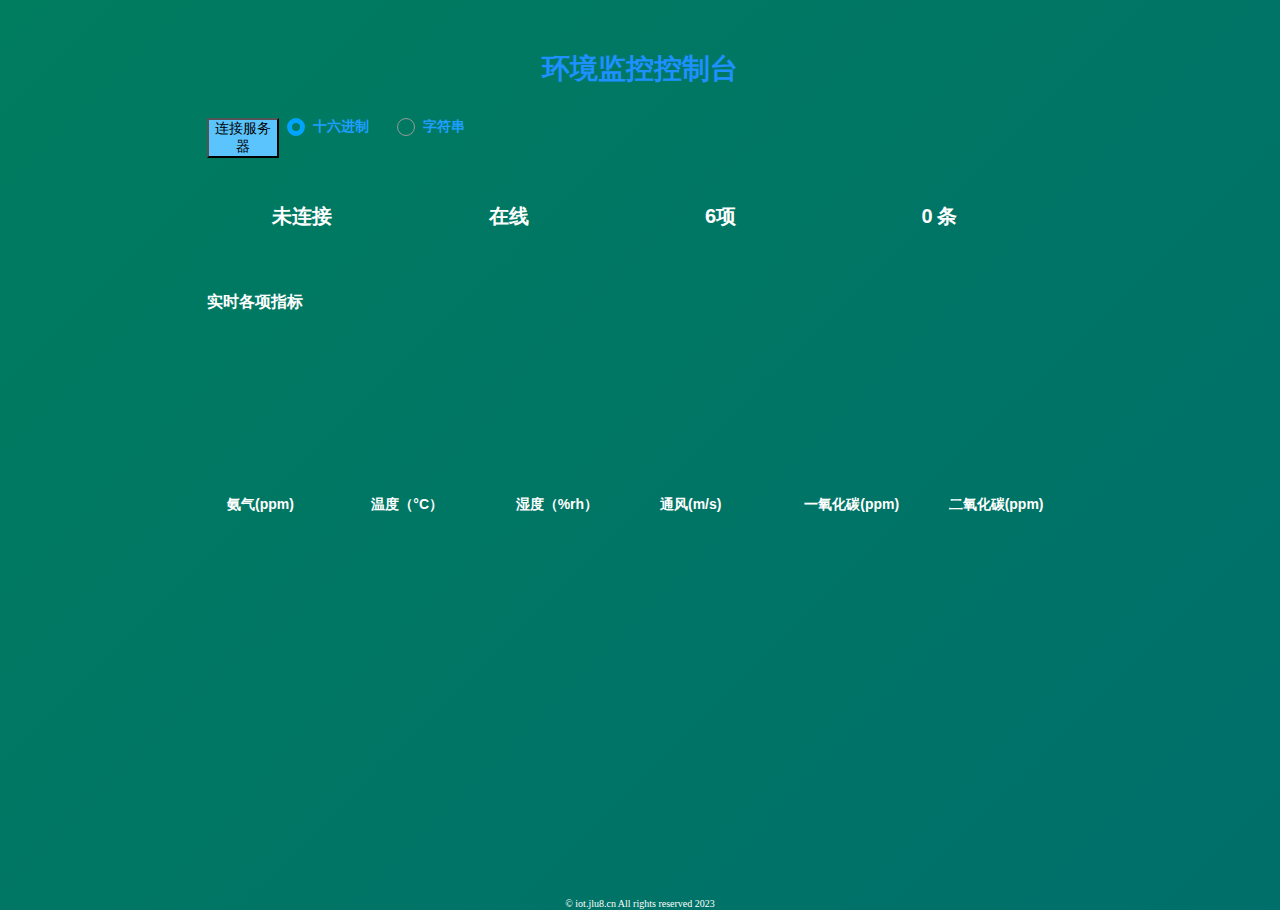
==== commit 07ca99e9: "优化界面排版" ====
--- a/index/iot.html
+++ b/index/iot.html
@@ -2,17 +2,16 @@
 <html lang="en">
 <head>
     <meta charset="UTF-8">
-    <meta name="Generator" content="EditPlus®">
-    <meta name="Author" content="">
-    <meta name="Keywords" content="">
-    <meta name="Description" content="">
+<!--    <meta name="Author" content="">-->
+<!--    <meta name="Keywords" content="">-->
+<!--    <meta name="Description" content="">-->
+    <meta name="viewport" content="width=device-width, initial-scale=1, maximum-scale=1">
     <style type="text/css">
         body {
-            background-size: 100% 100%;
             font-weight: bold;
-            overflow: hidden;
+            /*overflow: hidden;*/
             background: linear-gradient(-45deg, #17213e, #000000, #006970, #007c5f);
-            background-size: 400% 400%;
+            background-size: 400% 500%;
             animation: gradientBG 15s ease infinite;
         }
 
@@ -29,8 +28,11 @@
         }
 
         .main {
-            width: 1200px;
+            /*width: 1200px;*/
+            /*height: 800px;*/
+            width: 70%;
             height: 800px;
+
             position: relative;
             margin: auto;
         }
@@ -38,14 +40,6 @@
         div {
             border: 0px solid white;
             margin: 1px;
-        }
-
-        .layer {
-            position: relative;
-            width: 100%;
-        }
-
-        #layer01 {
         }
 
         #layer01 img {
@@ -71,83 +65,15 @@
             left: 65px;
         }
 
-        .layer03-panel {
-            height: 100%;
-            position: relative;
-            float: left;
-        }
-
-        .layer03-left-label {
-            position: absolute;
-        }
-
-        #layer03_left_label01 {
-            top: 10px;
-            left: 10px;
-            color: white;
-            height: 20px;
-            width: 200px;
-            font-weight: bold;
-        }
-
-        #layer03_left_label02 {
-            right: 10px;
-            top: 10px;
-            color: #036769;
-            height: 20px;
-            width: 200px;
-        }
-
-        .layer03-left-chart {
-            position: relative;
-            float: left;
-            height: 100%;
-        }
-
-        #layer03_right_label {
-            position: absolute;
-            top: 10px;
-            left: 10px;
-            color: white;
-            height: 20px;
-            width: 100px;
-        }
-
-        .layer03-right-chart {
-            position: relative;
-            float: left;
-            height: 100%;
-            width: 16%;
-        }
-
         .layer03-right-chart-label {
             color: white;
-            text-align: center;
-            position: absolute;
-            bottom: 60px;
+            margin-left: 20px;
+            /*text-align: center;*/
+            /*position: absolute;*/
+            bottom: 10px;
             width: 100%;
-        }
-
-        .layer04-panel {
-            position: relative;
-            float: left;
-            height: 100%;
-            width: 48%;
-        }
-
-        .layer04-panel-label {
-            width: 100%;
-            height: 15%;
-            color: white;
-            padding-top: 5px;
-        }
-
-        .layer04-panel-chart {
-            width: 100%;
-            height: 85%;
-        }
-
-
+            font-weight: bold;
+        }
         input:disabled + label { /*禁用的指针*/
             cursor: not-allowed
         }
@@ -218,13 +144,13 @@
         }
     </style>
     <link rel="stylesheet" type="text/css" href="css/dialog.css"/>
+    <link rel="stylesheet" href="./layui/css/layui.css">
     <script src="http://www.jq22.com/jquery/jquery-1.10.2.js"></script>
     <script src="https://www.jq22.com/jquery/echarts-4.2.1.min.js"></script>
     <script src="https://cdn.bootcdn.net/ajax/libs/mqtt/4.1.0/mqtt.min.js"></script>
     <script src="monitor.js"></script>
     <script src="js/dialog.min.js" type="text/javascript" charset="utf-8"></script>
     <script type="text/javascript">
-
         var MQTT_C;
         var message_count = 0;
         var co_value = 0;
@@ -235,8 +161,8 @@
         var hum_value = 0;
 
         var max_co_value = 1000;
-        var max_co2_value = 1000;
-        var max_wind_value = 1000;
+        var max_co2_value = 2000;
+        var max_wind_value = 100;
         var max_nh3_value = 1000;
         var max_temp_value = 100;
         var max_hum_value = 100;
@@ -248,6 +174,9 @@
         var init_data_co2 = [];
         let now = new Date();
         let oneGap = 1 * 1000;  //时间间隔
+
+        var task_check;
+        var check_count = 0;
         $(function () {
 
             drawLayer02Label($("#layer02_01 canvas").get(0), "服务器连接状态", 80, 200);
@@ -312,9 +241,7 @@
             setTimeout(function () {
                 document.getElementById("openDialog").click();
             }, 1000)
-
-            //集群性能
-            // renderLayer04Right();
+            check_dev_status();
         });
 
         function mqtt_func(username, password) {
@@ -374,11 +301,16 @@
             if(message_in.length != 14 && message_in.length != 18){
                return;
             }
-            var value_tmp;
+            var value_tmp = 0;
+            var my_temp_value = 0;
+            var my_hum_value = 0;
             if(message_in[5] == 2){
                 value_tmp =  message_in.substring(6,10);
             }else if(message_in[5] == 4){
-                value_tmp =  message_in.substring(6,14);
+                my_temp_value =  message_in.substring(6,10);
+                my_hum_value = message_in.substring(10,14);
+                hum_value = parseInt(my_temp_value,16)/10;
+                temp_value = parseInt(my_hum_value,16)/10;
             }
             var data_res = parseInt(value_tmp,16);
             switch (message_in[1]){
@@ -402,7 +334,7 @@
                     });
                     break;
                 case '1':   //风速
-                    wind_value = data_res;
+                    wind_value = data_res/10;
                     var p_wind = wind_value/max_wind_value;
                     drawLayer03Right(ctx_wind,"#598623",p_wind,wind_value);
                     break;
@@ -412,8 +344,6 @@
                     drawLayer03Right(ctx_nh3,"#740278",p_nh3,nh3_value);
                     break;
                 case '2':   //温湿度
-                    temp_value = data_res/65535;
-                    hum_value = data_res%65535;
                     var p_temp = temp_value/max_temp_value;
                     var p_hum = hum_value/max_hum_value;
                     drawLayer03Right(ctx_temp,"#0032d6",p_temp,temp_value);
@@ -450,103 +380,133 @@
             };
         }
 
+        function check_dev_status(){
+            task_check = setInterval(function (){
+                if(check_count < message_count){
+                    document.getElementById("online_status").innerHTML = "在线";
+                }else{
+                    document.getElementById("online_status").innerHTML = "离线";
+                }
+                check_count = message_count;
+            },5000);
+        }
+
     </script>
     <title>环境监控控制台</title>
 </head>
 <body>
 <div class="main">
-    <h1 style="text-align: center;color: dodgerblue">环境监控控制台</h1>
-    <button type="button" id="openDialog" style="background: #5bc4fc">连接服务器</button>
-    <span class="Radio">
-       <input id="_hex" name="out_print" type="radio" checked/><label for="_hex" style="color: #1E9FFF">十六进制</label>
-       <input id="_str" name="out_print" type="radio"/><label for="_str" style="color: #1E9FFF">字符串</label>
-    </span>
-    <div id="layer02" class="layer" style="height:15%;">
-        <div id="layer02_01" style="width:22%;">
-            <div class="layer02-data">
+    <div class="layui-fluid">
+        <div class="layui-row " style="margin-top: 50px">
+            <h1 style="text-align: center;color: dodgerblue; font-weight: bold">环境监控控制台</h1>
+        </div>
+
+        <div class="layui-row" style="margin-top: 30px" >
+            <div class="layui-col-md1">
+            <button type="button" id="openDialog" style="background: #5bc4fc">连接服务器</button>
+            </div>
+            <div class="layui-col-md3">
+            <span class="Radio">
+              <input id="_hex" name="out_print" type="radio" checked/><label for="_hex" style="color: #1E9FFF;font-weight: bold">十六进制</label>
+              <input id="_str" name="out_print" type="radio"/><label for="_str" style="color: #1E9FFF;font-weight: bold">字符串</label>
+            </span>
+            </div>
+        </div>
+
+        <div class="layui-row" style="font-weight: bold">
+        <div class="layui-col-md3">
+            <div id="layer02_01">
+                <div class="layer02-data">
                 <span style="font-size:20px;" id="connect_status">未连接</span>
             </div>
-            <canvas width="250" height="100"></canvas>
-        </div>
-        <div id="layer02_02" style="width:22%;">
+                 <canvas width="250" height="100"></canvas>
+            </div>
+        </div>
+        <div class="layui-col-md3">
+        <div id="layer02_02" >
             <div class="layer02-data">
                 <span style="font-size:20px;" id="online_status">在线</span>
             </div>
             <canvas width="200" height="100"></canvas>
         </div>
-        <div id="layer02_03" style="width:22%;">
+        </div>
+        <div class="layui-col-md3">
+        <div id="layer02_03" >
             <div class="layer02-data">
                 <span style="font-size:20px;">6项</span>
             </div>
             <canvas width="200" height="100"></canvas>
         </div>
-        <div id="layer02_04" style="width:25%;">
+        </div>
+        <div class="layui-col-md3">
+        <div id="layer02_04" >
             <div class="layer02-data">
                 <span style="font-size:20px;" id="mqtt_message_count">0</span>
-                <span style="font-size:16px;">条</span>
+                <span style="font-size:20px;">条</span>
             </div>
             <canvas width="200" height="100"></canvas>
         </div>
+        </div>
     </div>
-    <div id="layer03" class="layer" style="height:40%;">
-        <!--			<div id="layer03_left" style="width:48%;" class="layer03-panel">-->
-        <!--				<div id="layer03_left_label01" class="layer03-left-label">接入机型占比</div>-->
-        <!--				&lt;!&ndash;-->
-        <!--				<div id="layer03_left_label02" class="layer03-left-label">(左)在线数量 (右)上线率</div>-->
-        <!--				&ndash;&gt;-->
-        <!--				<div id="layer03_left_01" class="layer03-left-chart" style="width:16%;">-->
-        <!--					<canvas width="100" height="200" style="margin:30px 0 0 20px;"></canvas>-->
-        <!--				</div>-->
-        <!--				-->
-        <!--				<div id="layer03_left_02" class="layer03-left-chart" style="width:80%;"></div>-->
-        <!--				&lt;!&ndash;-->
-        <!--				<div id="layer03_left_03" class="layer03-left-chart" style="width:80%;"></div>-->
-        <!--				&ndash;&gt;-->
-        <!--			</div>-->
-        <div id="layer03_right" style="width:95%;" class="layer03-panel">
-            <div id="layer03_right_label">实时各项指标</div>
-            <div id="layer03_right_chart_nh3" class="layer03-right-chart">
-                <canvas width="130" height="150" style="margin:40px 0 0 10px;"></canvas>
-                <div class="layer03-right-chart-label">氨气(ppm)</div>
-            </div>
-            <div id="layer03_right_chart_temp" class="layer03-right-chart">
-                <canvas width="130" height="150" style="margin:40px 0 0 10px;"></canvas>
-                <div class="layer03-right-chart-label">温度（°C）</div>
-            </div>
-            <div id="layer03_right_chart_hum" class="layer03-right-chart">
-                <canvas width="130" height="150" style="margin:40px 0 0 10px;"></canvas>
-                <div class="layer03-right-chart-label">湿度（%rh）</div>
-            </div>
-            <div id="layer03_right_chart_wind" class="layer03-right-chart">
-                <canvas width="130" height="150" style="margin:40px 0 0 10px;"></canvas>
-                <div class="layer03-right-chart-label">通风(m/s)</div>
-            </div>
-            <div id="layer03_right_chart_co" class="layer03-right-chart">
-                <canvas width="130" height="150" style="margin:40px 0 0 10px;"></canvas>
-                <div class="layer03-right-chart-label">一氧化碳(ppm)</div>
-            </div>
-            <div id="layer03_right_chart_co2" class="layer03-right-chart">
-                <canvas width="130" height="150" style="margin:40px 0 0 10px;"></canvas>
-                <div class="layer03-right-chart-label">二氧化碳(ppm)</div>
-            </div>
+
+        <div class="layui-row " style="margin-top: 30px">
+            <div class="layui-col-md2">
+                <h3 style="color: white;font-weight: bold">实时各项指标</h3>
+            </div>
+        </div>
+
+        <div class="layui-row" style="margin-top: 30px">
+            <div class="layui-col-md2">
+                <div id="layer03_right_chart_nh3" class="layer03-right-chart">
+                    <canvas width="130" height="150"></canvas>
+                    <div class="layer03-right-chart-label">氨气(ppm)</div>
+                </div>
+            </div>
+            <div class="layui-col-md2">
+                <div id="layer03_right_chart_temp" class="layer03-right-chart">
+                    <canvas width="130" height="150"></canvas>
+                    <div class="layer03-right-chart-label">温度（°C）</div>
+                </div>
+            </div>
+            <div class="layui-col-md2">
+                <div id="layer03_right_chart_hum" class="layer03-right-chart">
+                     <canvas width="130" height="150"></canvas>
+                     <div class="layer03-right-chart-label">湿度（%rh）</div>
+                </div>
+            </div>
+            <div class="layui-col-md2">
+                <div id="layer03_right_chart_wind" class="layer03-right-chart">
+                    <canvas width="130" height="150" ></canvas>
+                    <div class="layer03-right-chart-label">通风(m/s)</div>
+                </div>
+            </div>
+            <div class="layui-col-md2">
+                <div id="layer03_right_chart_co" class="layer03-right-chart">
+                    <canvas width="130" height="150" ></canvas>
+                    <div class="layer03-right-chart-label">一氧化碳(ppm)</div>
+                </div>
+            </div>
+            <div class="layui-col-md2">
+                <div id="layer03_right_chart_co2" class="layer03-right-chart">
+                    <canvas width="130" height="150" ></canvas>
+                    <div class="layer03-right-chart-label">二氧化碳(ppm)</div>
+                </div>
+            </div>
+        </div>
+
+
+        <div class="layui-row" style="margin-top: 60px">
+            <div class="layui-col-md6">
+                <div id="charts_temp" style="width: 100%;height: 320px"></div>
+            </div>
+            <div class="layui-col-md6">
+                <div id="charts_co2" style="width: 100%; height: 320px"></div>
+            </div>
+        </div>
+        <div style="margin-bottom: 30px">
+            <h4 style="text-align: center;"><i class="layui-icon" style="font-size: 10px; color: #ffffff;">© iot.jlu8.cn All rights reserved 2023</i></h4>
         </div>
     </div>
-    <div id="layer04" class="layer" style="height:45%;">
-        <div id="layer04_left" class="layer04-panel">
-            <div id="charts_temp" class="layer04-panel-chart"></div>
-        </div>
-        <div id="layer04_right" class="layer04-panel">
-            <div id="charts_co2" class="layer04-panel-chart"></div>
-        </div>
-    </div>
-<!--    <div id="layer05" class="layer" style="height:40%;">-->
-<!--        <div id="layer05_left" class="layer04-panel">-->
-<!--            <div id="charts_hum" class="layer04-panel-chart"></div>-->
-<!--        </div>-->
-<!--        <div id="layer06_right" class="layer04-panel">-->
-<!--            <div id="charts_nh3" class="layer04-panel-chart"></div>-->
-<!--        </div>-->
-<!--    </div>-->
 </div>
 </body>
 </html>
--- a/index/layui/css/layui.css
+++ b/index/layui/css/layui.css
@@ -0,0 +1 @@
+.layui-inline,img{display:inline-block;vertical-align:middle}h1,h2,h3,h4,h5,h6{font-weight:400}a,body{color:#333}.layui-edge,.layui-header,.layui-inline,.layui-main{position:relative}.layui-edge,hr{height:0;overflow:hidden}.layui-layout-body,.layui-side,.layui-side-scroll{overflow-x:hidden}.layui-edge,.layui-elip,hr{overflow:hidden}.layui-btn,.layui-edge,.layui-inline,img{vertical-align:middle}.layui-btn,.layui-disabled,.layui-icon,.layui-unselect{-moz-user-select:none;-webkit-user-select:none;-ms-user-select:none}blockquote,body,button,dd,div,dl,dt,form,h1,h2,h3,h4,h5,h6,input,li,ol,p,pre,td,textarea,th,ul{margin:0;padding:0;-webkit-tap-highlight-color:rgba(0,0,0,0)}a:active,a:hover{outline:0}img{border:none}li{list-style:none}table{border-collapse:collapse;border-spacing:0}h4,h5,h6{font-size:100%}button,input,optgroup,option,select,textarea{font-family:inherit;font-size:inherit;font-style:inherit;font-weight:inherit;outline:0}pre{white-space:pre-wrap;white-space:-moz-pre-wrap;white-space:-pre-wrap;white-space:-o-pre-wrap;word-wrap:break-word}body{line-height:1.6;color:rgba(0,0,0,.85);font:14px Helvetica Neue,Helvetica,PingFang SC,Tahoma,Arial,sans-serif}hr{line-height:0;margin:10px 0;padding:0;border:none!important;border-bottom:1px solid #eee!important;clear:both;background:0 0}a{text-decoration:none}a:hover{color:#777}a cite{font-style:normal;*cursor:pointer}.layui-border-box,.layui-border-box *{box-sizing:border-box}.layui-box,.layui-box *{box-sizing:content-box}.layui-clear{clear:both;*zoom:1}.layui-clear:after{content:'\20';clear:both;*zoom:1;display:block;height:0}.layui-inline{*display:inline;*zoom:1}.layui-btn,.layui-btn-group,.layui-edge{display:inline-block}.layui-edge{width:0;border-width:6px;border-style:dashed;border-color:transparent}.layui-edge-top{top:-4px;border-bottom-color:#999;border-bottom-style:solid}.layui-edge-right{border-left-color:#999;border-left-style:solid}.layui-edge-bottom{top:2px;border-top-color:#999;border-top-style:solid}.layui-edge-left{border-right-color:#999;border-right-style:solid}.layui-elip{text-overflow:ellipsis;white-space:nowrap}.layui-disabled,.layui-disabled:hover{color:#d2d2d2!important;cursor:not-allowed!important}.layui-circle{border-radius:100%}.layui-show{display:block!important}.layui-hide{display:none!important}.layui-show-v{visibility:visible!important}.layui-hide-v{visibility:hidden!important}@font-face{font-family:layui-icon;src:url(../font/iconfont.eot?v=256);src:url(../font/iconfont.eot?v=256#iefix) format('embedded-opentype'),url(../font/iconfont.woff2?v=256) format('woff2'),url(../font/iconfont.woff?v=256) format('woff'),url(../font/iconfont.ttf?v=256) format('truetype'),url(../font/iconfont.svg?v=256#layui-icon) format('svg')}.layui-icon{font-family:layui-icon!important;font-size:16px;font-style:normal;-webkit-font-smoothing:antialiased;-moz-osx-font-smoothing:grayscale}.layui-icon-reply-fill:before{content:"\e611"}.layui-icon-set-fill:before{content:"\e614"}.layui-icon-menu-fill:before{content:"\e60f"}.layui-icon-search:before{content:"\e615"}.layui-icon-share:before{content:"\e641"}.layui-icon-set-sm:before{content:"\e620"}.layui-icon-engine:before{content:"\e628"}.layui-icon-close:before{content:"\1006"}.layui-icon-close-fill:before{content:"\1007"}.layui-icon-chart-screen:before{content:"\e629"}.layui-icon-star:before{content:"\e600"}.layui-icon-circle-dot:before{content:"\e617"}.layui-icon-chat:before{content:"\e606"}.layui-icon-release:before{content:"\e609"}.layui-icon-list:before{content:"\e60a"}.layui-icon-chart:before{content:"\e62c"}.layui-icon-ok-circle:before{content:"\1005"}.layui-icon-layim-theme:before{content:"\e61b"}.layui-icon-table:before{content:"\e62d"}.layui-icon-right:before{content:"\e602"}.layui-icon-left:before{content:"\e603"}.layui-icon-cart-simple:before{content:"\e698"}.layui-icon-face-cry:before{content:"\e69c"}.layui-icon-face-smile:before{content:"\e6af"}.layui-icon-survey:before{content:"\e6b2"}.layui-icon-tree:before{content:"\e62e"}.layui-icon-ie:before{content:"\e7bb"}.layui-icon-upload-circle:before{content:"\e62f"}.layui-icon-add-circle:before{content:"\e61f"}.layui-icon-download-circle:before{content:"\e601"}.layui-icon-templeate-1:before{content:"\e630"}.layui-icon-util:before{content:"\e631"}.layui-icon-face-surprised:before{content:"\e664"}.layui-icon-edit:before{content:"\e642"}.layui-icon-speaker:before{content:"\e645"}.layui-icon-down:before{content:"\e61a"}.layui-icon-file:before{content:"\e621"}.layui-icon-layouts:before{content:"\e632"}.layui-icon-rate-half:before{content:"\e6c9"}.layui-icon-add-circle-fine:before{content:"\e608"}.layui-icon-prev-circle:before{content:"\e633"}.layui-icon-read:before{content:"\e705"}.layui-icon-404:before{content:"\e61c"}.layui-icon-carousel:before{content:"\e634"}.layui-icon-help:before{content:"\e607"}.layui-icon-code-circle:before{content:"\e635"}.layui-icon-windows:before{content:"\e67f"}.layui-icon-water:before{content:"\e636"}.layui-icon-username:before{content:"\e66f"}.layui-icon-find-fill:before{content:"\e670"}.layui-icon-about:before{content:"\e60b"}.layui-icon-location:before{content:"\e715"}.layui-icon-up:before{content:"\e619"}.layui-icon-pause:before{content:"\e651"}.layui-icon-date:before{content:"\e637"}.layui-icon-layim-uploadfile:before{content:"\e61d"}.layui-icon-delete:before{content:"\e640"}.layui-icon-play:before{content:"\e652"}.layui-icon-top:before{content:"\e604"}.layui-icon-firefox:before{content:"\e686"}.layui-icon-friends:before{content:"\e612"}.layui-icon-refresh-3:before{content:"\e9aa"}.layui-icon-ok:before{content:"\e605"}.layui-icon-layer:before{content:"\e638"}.layui-icon-face-smile-fine:before{content:"\e60c"}.layui-icon-dollar:before{content:"\e659"}.layui-icon-group:before{content:"\e613"}.layui-icon-layim-download:before{content:"\e61e"}.layui-icon-picture-fine:before{content:"\e60d"}.layui-icon-link:before{content:"\e64c"}.layui-icon-diamond:before{content:"\e735"}.layui-icon-log:before{content:"\e60e"}.layui-icon-key:before{content:"\e683"}.layui-icon-rate-solid:before{content:"\e67a"}.layui-icon-fonts-del:before{content:"\e64f"}.layui-icon-unlink:before{content:"\e64d"}.layui-icon-fonts-clear:before{content:"\e639"}.layui-icon-triangle-r:before{content:"\e623"}.layui-icon-circle:before{content:"\e63f"}.layui-icon-radio:before{content:"\e643"}.layui-icon-align-center:before{content:"\e647"}.layui-icon-align-right:before{content:"\e648"}.layui-icon-align-left:before{content:"\e649"}.layui-icon-loading-1:before{content:"\e63e"}.layui-icon-return:before{content:"\e65c"}.layui-icon-fonts-strong:before{content:"\e62b"}.layui-icon-upload:before{content:"\e67c"}.layui-icon-dialogue:before{content:"\e63a"}.layui-icon-video:before{content:"\e6ed"}.layui-icon-headset:before{content:"\e6fc"}.layui-icon-cellphone-fine:before{content:"\e63b"}.layui-icon-add-1:before{content:"\e654"}.layui-icon-face-smile-b:before{content:"\e650"}.layui-icon-fonts-html:before{content:"\e64b"}.layui-icon-screen-full:before{content:"\e622"}.layui-icon-form:before{content:"\e63c"}.layui-icon-cart:before{content:"\e657"}.layui-icon-camera-fill:before{content:"\e65d"}.layui-icon-tabs:before{content:"\e62a"}.layui-icon-heart-fill:before{content:"\e68f"}.layui-icon-fonts-code:before{content:"\e64e"}.layui-icon-ios:before{content:"\e680"}.layui-icon-at:before{content:"\e687"}.layui-icon-fire:before{content:"\e756"}.layui-icon-set:before{content:"\e716"}.layui-icon-fonts-u:before{content:"\e646"}.layui-icon-triangle-d:before{content:"\e625"}.layui-icon-tips:before{content:"\e702"}.layui-icon-picture:before{content:"\e64a"}.layui-icon-more-vertical:before{content:"\e671"}.layui-icon-bluetooth:before{content:"\e689"}.layui-icon-flag:before{content:"\e66c"}.layui-icon-loading:before{content:"\e63d"}.layui-icon-fonts-i:before{content:"\e644"}.layui-icon-refresh-1:before{content:"\e666"}.layui-icon-rmb:before{content:"\e65e"}.layui-icon-addition:before{content:"\e624"}.layui-icon-home:before{content:"\e68e"}.layui-icon-time:before{content:"\e68d"}.layui-icon-user:before{content:"\e770"}.layui-icon-notice:before{content:"\e667"}.layui-icon-chrome:before{content:"\e68a"}.layui-icon-edge:before{content:"\e68b"}.layui-icon-login-weibo:before{content:"\e675"}.layui-icon-voice:before{content:"\e688"}.layui-icon-upload-drag:before{content:"\e681"}.layui-icon-login-qq:before{content:"\e676"}.layui-icon-snowflake:before{content:"\e6b1"}.layui-icon-heart:before{content:"\e68c"}.layui-icon-logout:before{content:"\e682"}.layui-icon-file-b:before{content:"\e655"}.layui-icon-template:before{content:"\e663"}.layui-icon-transfer:before{content:"\e691"}.layui-icon-auz:before{content:"\e672"}.layui-icon-console:before{content:"\e665"}.layui-icon-app:before{content:"\e653"}.layui-icon-prev:before{content:"\e65a"}.layui-icon-website:before{content:"\e7ae"}.layui-icon-next:before{content:"\e65b"}.layui-icon-component:before{content:"\e857"}.layui-icon-android:before{content:"\e684"}.layui-icon-more:before{content:"\e65f"}.layui-icon-login-wechat:before{content:"\e677"}.layui-icon-shrink-right:before{content:"\e668"}.layui-icon-spread-left:before{content:"\e66b"}.layui-icon-camera:before{content:"\e660"}.layui-icon-note:before{content:"\e66e"}.layui-icon-refresh:before{content:"\e669"}.layui-icon-female:before{content:"\e661"}.layui-icon-male:before{content:"\e662"}.layui-icon-screen-restore:before{content:"\e758"}.layui-icon-password:before{content:"\e673"}.layui-icon-senior:before{content:"\e674"}.layui-icon-theme:before{content:"\e66a"}.layui-icon-tread:before{content:"\e6c5"}.layui-icon-praise:before{content:"\e6c6"}.layui-icon-star-fill:before{content:"\e658"}.layui-icon-rate:before{content:"\e67b"}.layui-icon-template-1:before{content:"\e656"}.layui-icon-vercode:before{content:"\e679"}.layui-icon-service:before{content:"\e626"}.layui-icon-cellphone:before{content:"\e678"}.layui-icon-print:before{content:"\e66d"}.layui-icon-cols:before{content:"\e610"}.layui-icon-wifi:before{content:"\e7e0"}.layui-icon-export:before{content:"\e67d"}.layui-icon-rss:before{content:"\e808"}.layui-icon-slider:before{content:"\e714"}.layui-icon-email:before{content:"\e618"}.layui-icon-subtraction:before{content:"\e67e"}.layui-icon-mike:before{content:"\e6dc"}.layui-icon-light:before{content:"\e748"}.layui-icon-gift:before{content:"\e627"}.layui-icon-mute:before{content:"\e685"}.layui-icon-reduce-circle:before{content:"\e616"}.layui-icon-music:before{content:"\e690"}.layui-main{width:1140px;margin:0 auto}.layui-header{z-index:1000;height:60px}.layui-header a:hover{transition:all .5s;-webkit-transition:all .5s}.layui-side{position:fixed;left:0;top:0;bottom:0;z-index:999;width:200px}.layui-side-scroll{position:relative;width:220px;height:100%}.layui-body{position:relative;left:200px;right:0;top:0;bottom:0;z-index:900;width:auto;box-sizing:border-box}.layui-layout-admin .layui-header{position:fixed;top:0;left:0;right:0;background-color:#23262E}.layui-layout-admin .layui-side{top:60px;width:200px;overflow-x:hidden}.layui-layout-admin .layui-body{position:absolute;top:60px;padding-bottom:44px}.layui-layout-admin .layui-main{width:auto;margin:0 15px}.layui-layout-admin .layui-footer{position:fixed;left:200px;right:0;bottom:0;z-index:990;height:44px;line-height:44px;padding:0 15px;box-shadow:-1px 0 4px rgb(0 0 0 / 12%);background-color:#FAFAFA}.layui-layout-admin .layui-logo{position:absolute;left:0;top:0;width:200px;height:100%;line-height:60px;text-align:center;color:#009688;font-size:16px;box-shadow:0 1px 2px 0 rgb(0 0 0 / 15%)}.layui-layout-admin .layui-header .layui-nav{background:0 0}.layui-layout-left{position:absolute!important;left:200px;top:0}.layui-layout-right{position:absolute!important;right:0;top:0}.layui-container{position:relative;margin:0 auto;padding:0 15px;box-sizing:border-box}.layui-fluid{position:relative;margin:0 auto;padding:0 15px}.layui-row:after,.layui-row:before{content:"";display:block;clear:both}.layui-col-lg1,.layui-col-lg10,.layui-col-lg11,.layui-col-lg12,.layui-col-lg2,.layui-col-lg3,.layui-col-lg4,.layui-col-lg5,.layui-col-lg6,.layui-col-lg7,.layui-col-lg8,.layui-col-lg9,.layui-col-md1,.layui-col-md10,.layui-col-md11,.layui-col-md12,.layui-col-md2,.layui-col-md3,.layui-col-md4,.layui-col-md5,.layui-col-md6,.layui-col-md7,.layui-col-md8,.layui-col-md9,.layui-col-sm1,.layui-col-sm10,.layui-col-sm11,.layui-col-sm12,.layui-col-sm2,.layui-col-sm3,.layui-col-sm4,.layui-col-sm5,.layui-col-sm6,.layui-col-sm7,.layui-col-sm8,.layui-col-sm9,.layui-col-xs1,.layui-col-xs10,.layui-col-xs11,.layui-col-xs12,.layui-col-xs2,.layui-col-xs3,.layui-col-xs4,.layui-col-xs5,.layui-col-xs6,.layui-col-xs7,.layui-col-xs8,.layui-col-xs9{position:relative;display:block;box-sizing:border-box}.layui-col-xs1,.layui-col-xs10,.layui-col-xs11,.layui-col-xs12,.layui-col-xs2,.layui-col-xs3,.layui-col-xs4,.layui-col-xs5,.layui-col-xs6,.layui-col-xs7,.layui-col-xs8,.layui-col-xs9{float:left}.layui-col-xs1{width:8.33333333%}.layui-col-xs2{width:16.66666667%}.layui-col-xs3{width:25%}.layui-col-xs4{width:33.33333333%}.layui-col-xs5{width:41.66666667%}.layui-col-xs6{width:50%}.layui-col-xs7{width:58.33333333%}.layui-col-xs8{width:66.66666667%}.layui-col-xs9{width:75%}.layui-col-xs10{width:83.33333333%}.layui-col-xs11{width:91.66666667%}.layui-col-xs12{width:100%}.layui-col-xs-offset1{margin-left:8.33333333%}.layui-col-xs-offset2{margin-left:16.66666667%}.layui-col-xs-offset3{margin-left:25%}.layui-col-xs-offset4{margin-left:33.33333333%}.layui-col-xs-offset5{margin-left:41.66666667%}.layui-col-xs-offset6{margin-left:50%}.layui-col-xs-offset7{margin-left:58.33333333%}.layui-col-xs-offset8{margin-left:66.66666667%}.layui-col-xs-offset9{margin-left:75%}.layui-col-xs-offset10{margin-left:83.33333333%}.layui-col-xs-offset11{margin-left:91.66666667%}.layui-col-xs-offset12{margin-left:100%}@media screen and (max-width:768px){.layui-hide-xs{display:none!important}.layui-show-xs-block{display:block!important}.layui-show-xs-inline{display:inline!important}.layui-show-xs-inline-block{display:inline-block!important}}@media screen and (min-width:768px){.layui-container{width:750px}.layui-hide-sm{display:none!important}.layui-show-sm-block{display:block!important}.layui-show-sm-inline{display:inline!important}.layui-show-sm-inline-block{display:inline-block!important}.layui-col-sm1,.layui-col-sm10,.layui-col-sm11,.layui-col-sm12,.layui-col-sm2,.layui-col-sm3,.layui-col-sm4,.layui-col-sm5,.layui-col-sm6,.layui-col-sm7,.layui-col-sm8,.layui-col-sm9{float:left}.layui-col-sm1{width:8.33333333%}.layui-col-sm2{width:16.66666667%}.layui-col-sm3{width:25%}.layui-col-sm4{width:33.33333333%}.layui-col-sm5{width:41.66666667%}.layui-col-sm6{width:50%}.layui-col-sm7{width:58.33333333%}.layui-col-sm8{width:66.66666667%}.layui-col-sm9{width:75%}.layui-col-sm10{width:83.33333333%}.layui-col-sm11{width:91.66666667%}.layui-col-sm12{width:100%}.layui-col-sm-offset1{margin-left:8.33333333%}.layui-col-sm-offset2{margin-left:16.66666667%}.layui-col-sm-offset3{margin-left:25%}.layui-col-sm-offset4{margin-left:33.33333333%}.layui-col-sm-offset5{margin-left:41.66666667%}.layui-col-sm-offset6{margin-left:50%}.layui-col-sm-offset7{margin-left:58.33333333%}.layui-col-sm-offset8{margin-left:66.66666667%}.layui-col-sm-offset9{margin-left:75%}.layui-col-sm-offset10{margin-left:83.33333333%}.layui-col-sm-offset11{margin-left:91.66666667%}.layui-col-sm-offset12{margin-left:100%}}@media screen and (min-width:992px){.layui-container{width:970px}.layui-hide-md{display:none!important}.layui-show-md-block{display:block!important}.layui-show-md-inline{display:inline!important}.layui-show-md-inline-block{display:inline-block!important}.layui-col-md1,.layui-col-md10,.layui-col-md11,.layui-col-md12,.layui-col-md2,.layui-col-md3,.layui-col-md4,.layui-col-md5,.layui-col-md6,.layui-col-md7,.layui-col-md8,.layui-col-md9{float:left}.layui-col-md1{width:8.33333333%}.layui-col-md2{width:16.66666667%}.layui-col-md3{width:25%}.layui-col-md4{width:33.33333333%}.layui-col-md5{width:41.66666667%}.layui-col-md6{width:50%}.layui-col-md7{width:58.33333333%}.layui-col-md8{width:66.66666667%}.layui-col-md9{width:75%}.layui-col-md10{width:83.33333333%}.layui-col-md11{width:91.66666667%}.layui-col-md12{width:100%}.layui-col-md-offset1{margin-left:8.33333333%}.layui-col-md-offset2{margin-left:16.66666667%}.layui-col-md-offset3{margin-left:25%}.layui-col-md-offset4{margin-left:33.33333333%}.layui-col-md-offset5{margin-left:41.66666667%}.layui-col-md-offset6{margin-left:50%}.layui-col-md-offset7{margin-left:58.33333333%}.layui-col-md-offset8{margin-left:66.66666667%}.layui-col-md-offset9{margin-left:75%}.layui-col-md-offset10{margin-left:83.33333333%}.layui-col-md-offset11{margin-left:91.66666667%}.layui-col-md-offset12{margin-left:100%}}@media screen and (min-width:1200px){.layui-container{width:1170px}.layui-hide-lg{display:none!important}.layui-show-lg-block{display:block!important}.layui-show-lg-inline{display:inline!important}.layui-show-lg-inline-block{display:inline-block!important}.layui-col-lg1,.layui-col-lg10,.layui-col-lg11,.layui-col-lg12,.layui-col-lg2,.layui-col-lg3,.layui-col-lg4,.layui-col-lg5,.layui-col-lg6,.layui-col-lg7,.layui-col-lg8,.layui-col-lg9{float:left}.layui-col-lg1{width:8.33333333%}.layui-col-lg2{width:16.66666667%}.layui-col-lg3{width:25%}.layui-col-lg4{width:33.33333333%}.layui-col-lg5{width:41.66666667%}.layui-col-lg6{width:50%}.layui-col-lg7{width:58.33333333%}.layui-col-lg8{width:66.66666667%}.layui-col-lg9{width:75%}.layui-col-lg10{width:83.33333333%}.layui-col-lg11{width:91.66666667%}.layui-col-lg12{width:100%}.layui-col-lg-offset1{margin-left:8.33333333%}.layui-col-lg-offset2{margin-left:16.66666667%}.layui-col-lg-offset3{margin-left:25%}.layui-col-lg-offset4{margin-left:33.33333333%}.layui-col-lg-offset5{margin-left:41.66666667%}.layui-col-lg-offset6{margin-left:50%}.layui-col-lg-offset7{margin-left:58.33333333%}.layui-col-lg-offset8{margin-left:66.66666667%}.layui-col-lg-offset9{margin-left:75%}.layui-col-lg-offset10{margin-left:83.33333333%}.layui-col-lg-offset11{margin-left:91.66666667%}.layui-col-lg-offset12{margin-left:100%}}.layui-col-space1{margin:-.5px}.layui-col-space1>*{padding:.5px}.layui-col-space2{margin:-1px}.layui-col-space2>*{padding:1px}.layui-col-space4{margin:-2px}.layui-col-space4>*{padding:2px}.layui-col-space5{margin:-2.5px}.layui-col-space5>*{padding:2.5px}.layui-col-space6{margin:-3px}.layui-col-space6>*{padding:3px}.layui-col-space8{margin:-4px}.layui-col-space8>*{padding:4px}.layui-col-space10{margin:-5px}.layui-col-space10>*{padding:5px}.layui-col-space12{margin:-6px}.layui-col-space12>*{padding:6px}.layui-col-space14{margin:-7px}.layui-col-space14>*{padding:7px}.layui-col-space15{margin:-7.5px}.layui-col-space15>*{padding:7.5px}.layui-col-space16{margin:-8px}.layui-col-space16>*{padding:8px}.layui-col-space18{margin:-9px}.layui-col-space18>*{padding:9px}.layui-col-space20{margin:-10px}.layui-col-space20>*{padding:10px}.layui-col-space22{margin:-11px}.layui-col-space22>*{padding:11px}.layui-col-space24{margin:-12px}.layui-col-space24>*{padding:12px}.layui-col-space25{margin:-12.5px}.layui-col-space25>*{padding:12.5px}.layui-col-space26{margin:-13px}.layui-col-space26>*{padding:13px}.layui-col-space28{margin:-14px}.layui-col-space28>*{padding:14px}.layui-col-space30{margin:-15px}.layui-col-space30>*{padding:15px}.layui-btn,.layui-input,.layui-select,.layui-textarea,.layui-upload-button{outline:0;-webkit-appearance:none;transition:all .3s;-webkit-transition:all .3s;box-sizing:border-box}.layui-elem-quote{margin-bottom:10px;padding:15px;line-height:1.6;border-left:5px solid #5FB878;border-radius:0 2px 2px 0;background-color:#FAFAFA}.layui-quote-nm{border-style:solid;border-width:1px 1px 1px 5px;background:0 0}.layui-elem-field{margin-bottom:10px;padding:0;border-width:1px;border-style:solid}.layui-elem-field legend{margin-left:20px;padding:0 10px;font-size:20px;font-weight:300}.layui-field-title{margin:10px 0 20px;border-width:1px 0 0}.layui-field-box{padding:15px}.layui-field-title .layui-field-box{padding:10px 0}.layui-progress{position:relative;height:6px;border-radius:20px;background-color:#eee}.layui-progress-bar{position:absolute;left:0;top:0;width:0;max-width:100%;height:6px;border-radius:20px;text-align:right;background-color:#5FB878;transition:all .3s;-webkit-transition:all .3s}.layui-progress-big,.layui-progress-big .layui-progress-bar{height:18px;line-height:18px}.layui-progress-text{position:relative;top:-20px;line-height:18px;font-size:12px;color:#666}.layui-progress-big .layui-progress-text{position:static;padding:0 10px;color:#fff}.layui-collapse{border-width:1px;border-style:solid;border-radius:2px}.layui-colla-content,.layui-colla-item{border-top-width:1px;border-top-style:solid}.layui-colla-item:first-child{border-top:none}.layui-colla-title{position:relative;height:42px;line-height:42px;padding:0 15px 0 35px;color:#333;background-color:#FAFAFA;cursor:pointer;font-size:14px;overflow:hidden}.layui-colla-content{display:none;padding:10px 15px;line-height:1.6;color:#666}.layui-colla-icon{position:absolute;left:15px;top:0;font-size:14px}.layui-card-body,.layui-card-header,.layui-form-label,.layui-form-mid,.layui-form-select,.layui-input-block,.layui-input-inline,.layui-panel,.layui-textarea{position:relative}.layui-card{margin-bottom:15px;border-radius:2px;background-color:#fff;box-shadow:0 1px 2px 0 rgba(0,0,0,.05)}.layui-form-select dl,.layui-panel{box-shadow:1px 1px 4px rgb(0 0 0 / 8%)}.layui-card:last-child{margin-bottom:0}.layui-card-header{height:42px;line-height:42px;padding:0 15px;border-bottom:1px solid #f6f6f6;color:#333;border-radius:2px 2px 0 0;font-size:14px}.layui-card-body{padding:10px 15px;line-height:24px}.layui-card-body[pad15]{padding:15px}.layui-card-body[pad20]{padding:20px}.layui-card-body .layui-table{margin:5px 0}.layui-card .layui-tab{margin:0}.layui-panel{border-width:1px;border-style:solid;border-radius:2px;background-color:#fff;color:#666}.layui-bg-black,.layui-bg-blue,.layui-bg-cyan,.layui-bg-green,.layui-bg-orange,.layui-bg-red{color:#fff!important}.layui-panel-window{position:relative;padding:15px;border-radius:0;border-top:5px solid #eee;background-color:#fff}.layui-border,.layui-border-black,.layui-border-blue,.layui-border-cyan,.layui-border-green,.layui-border-orange,.layui-border-red{border-width:1px;border-style:solid}.layui-auxiliar-moving{position:fixed;left:0;right:0;top:0;bottom:0;width:100%;height:100%;background:0 0;z-index:9999999999}.layui-bg-red{background-color:#FF5722!important}.layui-bg-orange{background-color:#FFB800!important}.layui-bg-green{background-color:#009688!important}.layui-bg-cyan{background-color:#2F4056!important}.layui-bg-blue{background-color:#1E9FFF!important}.layui-bg-black{background-color:#393D49!important}.layui-bg-gray{background-color:#FAFAFA!important;color:#666!important}.layui-badge-rim,.layui-border,.layui-colla-content,.layui-colla-item,.layui-collapse,.layui-elem-field,.layui-form-pane .layui-form-item[pane],.layui-form-pane .layui-form-label,.layui-input,.layui-layedit,.layui-layedit-tool,.layui-panel,.layui-quote-nm,.layui-select,.layui-tab-bar,.layui-tab-card,.layui-tab-title,.layui-tab-title .layui-this:after,.layui-textarea{border-color:#eee}.layui-border{color:#666!important}.layui-border-red{border-color:#FF5722!important;color:#FF5722!important}.layui-border-orange{border-color:#FFB800!important;color:#FFB800!important}.layui-border-green{border-color:#009688!important;color:#009688!important}.layui-border-cyan{border-color:#2F4056!important;color:#2F4056!important}.layui-border-blue{border-color:#1E9FFF!important;color:#1E9FFF!important}.layui-border-black{border-color:#393D49!important;color:#393D49!important}.layui-timeline-item:before{background-color:#eee}.layui-text{line-height:1.6;font-size:14px;color:#666}.layui-text h1,.layui-text h2,.layui-text h3{font-weight:500;color:#333}.layui-text h1{font-size:30px}.layui-text h2{font-size:24px}.layui-text h3{font-size:18px}.layui-text a:not(.layui-btn){color:#01AAED}.layui-text a:not(.layui-btn):hover{text-decoration:underline}.layui-text ul{padding:5px 0 5px 15px}.layui-text ul li{margin-top:5px;list-style-type:disc}.layui-text em,.layui-word-aux{color:#999!important;padding-left:5px!important;padding-right:5px!important}.layui-text p{margin:10px 0}.layui-text p:first-child{margin-top:0}.layui-font-12{font-size:12px!important}.layui-font-14{font-size:14px!important}.layui-font-16{font-size:16px!important}.layui-font-18{font-size:18px!important}.layui-font-20{font-size:20px!important}.layui-font-red{color:#FF5722!important}.layui-font-orange{color:#FFB800!important}.layui-font-green{color:#009688!important}.layui-font-cyan{color:#2F4056!important}.layui-font-blue{color:#01AAED!important}.layui-font-black{color:#000!important}.layui-font-gray{color:#c2c2c2!important}.layui-btn{height:38px;line-height:38px;border:1px solid transparent;padding:0 18px;background-color:#009688;color:#fff;white-space:nowrap;text-align:center;font-size:14px;border-radius:2px;cursor:pointer}.layui-btn:hover{opacity:.8;filter:alpha(opacity=80);color:#fff}.layui-btn:active{opacity:1;filter:alpha(opacity=100)}.layui-btn+.layui-btn{margin-left:10px}.layui-btn-container{font-size:0}.layui-btn-container .layui-btn{margin-right:10px;margin-bottom:10px}.layui-btn-container .layui-btn+.layui-btn{margin-left:0}.layui-table .layui-btn-container .layui-btn{margin-bottom:9px}.layui-btn-radius{border-radius:100px}.layui-btn .layui-icon{padding:0 2px;vertical-align:middle\9;vertical-align:bottom}.layui-btn-primary{border-color:#d2d2d2;background:0 0;color:#666}.layui-btn-primary:hover{border-color:#009688;color:#333}.layui-btn-normal{background-color:#1E9FFF}.layui-btn-warm{background-color:#FFB800}.layui-btn-danger{background-color:#FF5722}.layui-btn-checked{background-color:#5FB878}.layui-btn-disabled,.layui-btn-disabled:active,.layui-btn-disabled:hover{border-color:#eee!important;background-color:#FBFBFB!important;color:#d2d2d2!important;cursor:not-allowed!important;opacity:1}.layui-btn-lg{height:44px;line-height:44px;padding:0 25px;font-size:16px}.layui-btn-sm{height:30px;line-height:30px;padding:0 10px;font-size:12px}.layui-btn-xs{height:22px;line-height:22px;padding:0 5px;font-size:12px}.layui-btn-xs i{font-size:12px!important}.layui-btn-group{vertical-align:middle;font-size:0}.layui-btn-group .layui-btn{margin-left:0!important;margin-right:0!important;border-left:1px solid rgba(255,255,255,.5);border-radius:0}.layui-btn-group .layui-btn-primary{border-left:none}.layui-btn-group .layui-btn-primary:hover{border-color:#d2d2d2;color:#009688}.layui-btn-group .layui-btn:first-child{border-left:none;border-radius:2px 0 0 2px}.layui-btn-group .layui-btn-primary:first-child{border-left:1px solid #d2d2d2}.layui-btn-group .layui-btn:last-child{border-radius:0 2px 2px 0}.layui-btn-group .layui-btn+.layui-btn{margin-left:0}.layui-btn-group+.layui-btn-group{margin-left:10px}.layui-btn-fluid{width:100%}.layui-input,.layui-select,.layui-textarea{height:38px;line-height:1.3;line-height:38px\9;border-width:1px;border-style:solid;background-color:#fff;color:rgba(0,0,0,.85);border-radius:2px}.layui-input::-webkit-input-placeholder,.layui-select::-webkit-input-placeholder,.layui-textarea::-webkit-input-placeholder{line-height:1.3}.layui-input,.layui-textarea{display:block;width:100%;padding-left:10px}.layui-input:hover,.layui-textarea:hover{border-color:#eee!important}.layui-input:focus,.layui-textarea:focus{border-color:#d2d2d2!important}.layui-textarea{min-height:100px;height:auto;line-height:20px;padding:6px 10px;resize:vertical}.layui-select{padding:0 10px}.layui-form input[type=checkbox],.layui-form input[type=radio],.layui-form select{display:none}.layui-form [lay-ignore]{display:initial}.layui-form-item{margin-bottom:15px;clear:both;*zoom:1}.layui-form-item:after{content:'\20';clear:both;*zoom:1;display:block;height:0}.layui-form-label{float:left;display:block;padding:9px 15px;width:80px;font-weight:400;line-height:20px;text-align:right}.layui-form-label-col{display:block;float:none;padding:9px 0;line-height:20px;text-align:left}.layui-form-item .layui-inline{margin-bottom:5px;margin-right:10px}.layui-input-block{margin-left:110px;min-height:36px}.layui-input-inline{display:inline-block;vertical-align:middle}.layui-form-item .layui-input-inline{float:left;width:190px;margin-right:10px}.layui-form-text .layui-input-inline{width:auto}.layui-form-mid{float:left;display:block;padding:9px 0!important;line-height:20px;margin-right:10px}.layui-form-danger+.layui-form-select .layui-input,.layui-form-danger:focus{border-color:#FF5722!important}.layui-form-select .layui-input{padding-right:30px;cursor:pointer}.layui-form-select .layui-edge{position:absolute;right:10px;top:50%;margin-top:-3px;cursor:pointer;border-width:6px;border-top-color:#c2c2c2;border-top-style:solid;transition:all .3s;-webkit-transition:all .3s}.layui-form-select dl{display:none;position:absolute;left:0;top:42px;padding:5px 0;z-index:899;min-width:100%;border:1px solid #eee;max-height:300px;overflow-y:auto;background-color:#fff;border-radius:2px;box-sizing:border-box}.layui-form-select dl dd,.layui-form-select dl dt{padding:0 10px;line-height:36px;white-space:nowrap;overflow:hidden;text-overflow:ellipsis}.layui-form-select dl dt{font-size:12px;color:#999}.layui-form-select dl dd{cursor:pointer}.layui-form-select dl dd:hover{background-color:#F6F6F6;-webkit-transition:.5s all;transition:.5s all}.layui-form-select .layui-select-group dd{padding-left:20px}.layui-form-select dl dd.layui-select-tips{padding-left:10px!important;color:#999}.layui-form-select dl dd.layui-this{background-color:#5FB878;color:#fff}.layui-form-checkbox,.layui-form-select dl dd.layui-disabled{background-color:#fff}.layui-form-selected dl{display:block}.layui-form-checkbox,.layui-form-checkbox *,.layui-form-switch{display:inline-block;vertical-align:middle}.layui-form-selected .layui-edge{margin-top:-9px;-webkit-transform:rotate(180deg);transform:rotate(180deg);margin-top:-3px\9}:root .layui-form-selected .layui-edge{margin-top:-9px\0/IE9}.layui-form-selectup dl{top:auto;bottom:42px}.layui-select-none{margin:5px 0;text-align:center;color:#999}.layui-select-disabled .layui-disabled{border-color:#eee!important}.layui-select-disabled .layui-edge{border-top-color:#d2d2d2}.layui-form-checkbox{position:relative;height:30px;line-height:30px;margin-right:10px;padding-right:30px;cursor:pointer;font-size:0;-webkit-transition:.1s linear;transition:.1s linear;box-sizing:border-box}.layui-form-checkbox span{padding:0 10px;height:100%;font-size:14px;border-radius:2px 0 0 2px;background-color:#d2d2d2;color:#fff;overflow:hidden;white-space:nowrap;text-overflow:ellipsis}.layui-form-checkbox:hover span{background-color:#c2c2c2}.layui-form-checkbox i{position:absolute;right:0;top:0;width:30px;height:28px;border:1px solid #d2d2d2;border-left:none;border-radius:0 2px 2px 0;color:#fff;font-size:20px;text-align:center}.layui-form-checkbox:hover i{border-color:#c2c2c2;color:#c2c2c2}.layui-form-checked,.layui-form-checked:hover{border-color:#5FB878}.layui-form-checked span,.layui-form-checked:hover span{background-color:#5FB878}.layui-form-checked i,.layui-form-checked:hover i{color:#5FB878}.layui-form-item .layui-form-checkbox{margin-top:4px}.layui-form-checkbox[lay-skin=primary]{height:auto!important;line-height:normal!important;min-width:18px;min-height:18px;border:none!important;margin-right:0;padding-left:28px;padding-right:0;background:0 0}.layui-form-checkbox[lay-skin=primary] span{padding-left:0;padding-right:15px;line-height:18px;background:0 0;color:#666}.layui-form-checkbox[lay-skin=primary] i{right:auto;left:0;width:16px;height:16px;line-height:16px;border:1px solid #d2d2d2;font-size:12px;border-radius:2px;background-color:#fff;-webkit-transition:.1s linear;transition:.1s linear}.layui-form-checkbox[lay-skin=primary]:hover i{border-color:#5FB878;color:#fff}.layui-form-checked[lay-skin=primary] i{border-color:#5FB878!important;background-color:#5FB878;color:#fff}.layui-checkbox-disabled[lay-skin=primary] span{background:0 0!important;color:#c2c2c2!important}.layui-checkbox-disabled[lay-skin=primary]:hover i{border-color:#d2d2d2}.layui-form-item .layui-form-checkbox[lay-skin=primary]{margin-top:10px}.layui-form-switch{position:relative;height:22px;line-height:22px;min-width:35px;padding:0 5px;margin-top:8px;border:1px solid #d2d2d2;border-radius:20px;cursor:pointer;background-color:#fff;-webkit-transition:.1s linear;transition:.1s linear}.layui-form-switch i{position:absolute;left:5px;top:3px;width:16px;height:16px;border-radius:20px;background-color:#d2d2d2;-webkit-transition:.1s linear;transition:.1s linear}.layui-form-switch em{position:relative;top:0;width:25px;margin-left:21px;padding:0!important;text-align:center!important;color:#999!important;font-style:normal!important;font-size:12px}.layui-form-onswitch{border-color:#5FB878;background-color:#5FB878}.layui-checkbox-disabled,.layui-checkbox-disabled i{border-color:#eee!important}.layui-form-onswitch i{left:100%;margin-left:-21px;background-color:#fff}.layui-form-onswitch em{margin-left:5px;margin-right:21px;color:#fff!important}.layui-checkbox-disabled span{background-color:#eee!important}.layui-checkbox-disabled em{color:#d2d2d2!important}.layui-checkbox-disabled:hover i{color:#fff!important}[lay-radio]{display:none}.layui-form-radio,.layui-form-radio *{display:inline-block;vertical-align:middle}.layui-form-radio{line-height:28px;margin:6px 10px 0 0;padding-right:10px;cursor:pointer;font-size:0}.layui-form-radio *{font-size:14px}.layui-form-radio>i{margin-right:8px;font-size:22px;color:#c2c2c2}.layui-form-radio:hover *,.layui-form-radioed,.layui-form-radioed>i{color:#5FB878}.layui-radio-disabled>i{color:#eee!important}.layui-radio-disabled *{color:#c2c2c2!important}.layui-form-pane .layui-form-label{width:110px;padding:8px 15px;height:38px;line-height:20px;border-width:1px;border-style:solid;border-radius:2px 0 0 2px;text-align:center;background-color:#FAFAFA;overflow:hidden;white-space:nowrap;text-overflow:ellipsis;box-sizing:border-box}.layui-form-pane .layui-input-inline{margin-left:-1px}.layui-form-pane .layui-input-block{margin-left:110px;left:-1px}.layui-form-pane .layui-input{border-radius:0 2px 2px 0}.layui-form-pane .layui-form-text .layui-form-label{float:none;width:100%;border-radius:2px;box-sizing:border-box;text-align:left}.layui-form-pane .layui-form-text .layui-input-inline{display:block;margin:0;top:-1px;clear:both}.layui-form-pane .layui-form-text .layui-input-block{margin:0;left:0;top:-1px}.layui-form-pane .layui-form-text .layui-textarea{min-height:100px;border-radius:0 0 2px 2px}.layui-form-pane .layui-form-checkbox{margin:4px 0 4px 10px}.layui-form-pane .layui-form-radio,.layui-form-pane .layui-form-switch{margin-top:6px;margin-left:10px}.layui-form-pane .layui-form-item[pane]{position:relative;border-width:1px;border-style:solid}.layui-form-pane .layui-form-item[pane] .layui-form-label{position:absolute;left:0;top:0;height:100%;border-width:0 1px 0 0}.layui-form-pane .layui-form-item[pane] .layui-input-inline{margin-left:110px}@media screen and (max-width:450px){.layui-form-item .layui-form-label{text-overflow:ellipsis;overflow:hidden;white-space:nowrap}.layui-form-item .layui-inline{display:block;margin-right:0;margin-bottom:20px;clear:both}.layui-form-item .layui-inline:after{content:'\20';clear:both;display:block;height:0}.layui-form-item .layui-input-inline{display:block;float:none;left:-3px;width:auto!important;margin:0 0 10px 112px}.layui-form-item .layui-input-inline+.layui-form-mid{margin-left:110px;top:-5px;padding:0}.layui-form-item .layui-form-checkbox{margin-right:5px;margin-bottom:5px}}.layui-layedit{border-width:1px;border-style:solid;border-radius:2px}.layui-layedit-tool{padding:3px 5px;border-bottom-width:1px;border-bottom-style:solid;font-size:0}.layedit-tool-fixed{position:fixed;top:0;border-top:1px solid #eee}.layui-layedit-tool .layedit-tool-mid,.layui-layedit-tool .layui-icon{display:inline-block;vertical-align:middle;text-align:center;font-size:14px}.layui-layedit-tool .layui-icon{position:relative;width:32px;height:30px;line-height:30px;margin:3px 5px;color:#777;cursor:pointer;border-radius:2px}.layui-layedit-tool .layui-icon:hover{color:#393D49}.layui-layedit-tool .layui-icon:active{color:#000}.layui-layedit-tool .layedit-tool-active{background-color:#eee;color:#000}.layui-layedit-tool .layui-disabled,.layui-layedit-tool .layui-disabled:hover{color:#d2d2d2;cursor:not-allowed}.layui-layedit-tool .layedit-tool-mid{width:1px;height:18px;margin:0 10px;background-color:#d2d2d2}.layedit-tool-html{width:50px!important;font-size:30px!important}.layedit-tool-b,.layedit-tool-code,.layedit-tool-help{font-size:16px!important}.layedit-tool-d,.layedit-tool-face,.layedit-tool-image,.layedit-tool-unlink{font-size:18px!important}.layedit-tool-image input{position:absolute;font-size:0;left:0;top:0;width:100%;height:100%;opacity:.01;filter:Alpha(opacity=1);cursor:pointer}.layui-layedit-iframe iframe{display:block;width:100%}#LAY_layedit_code{overflow:hidden}.layui-laypage{display:inline-block;*display:inline;*zoom:1;vertical-align:middle;margin:10px 0;font-size:0}.layui-laypage>a:first-child,.layui-laypage>a:first-child em{border-radius:2px 0 0 2px}.layui-laypage>a:last-child,.layui-laypage>a:last-child em{border-radius:0 2px 2px 0}.layui-laypage>:first-child{margin-left:0!important}.layui-laypage>:last-child{margin-right:0!important}.layui-laypage a,.layui-laypage button,.layui-laypage input,.layui-laypage select,.layui-laypage span{border:1px solid #eee}.layui-laypage a,.layui-laypage span{display:inline-block;*display:inline;*zoom:1;vertical-align:middle;padding:0 15px;height:28px;line-height:28px;margin:0 -1px 5px 0;background-color:#fff;color:#333;font-size:12px}.layui-flow-more a *,.layui-laypage input,.layui-table-view select[lay-ignore]{display:inline-block}.layui-laypage a:hover{color:#009688}.layui-laypage em{font-style:normal}.layui-laypage .layui-laypage-spr{color:#999;font-weight:700}.layui-laypage a{text-decoration:none}.layui-laypage .layui-laypage-curr{position:relative}.layui-laypage .layui-laypage-curr em{position:relative;color:#fff}.layui-laypage .layui-laypage-curr .layui-laypage-em{position:absolute;left:-1px;top:-1px;padding:1px;width:100%;height:100%;background-color:#009688}.layui-laypage-em{border-radius:2px}.layui-laypage-next em,.layui-laypage-prev em{font-family:Sim sun;font-size:16px}.layui-laypage .layui-laypage-count,.layui-laypage .layui-laypage-limits,.layui-laypage .layui-laypage-refresh,.layui-laypage .layui-laypage-skip{margin-left:10px;margin-right:10px;padding:0;border:none}.layui-laypage .layui-laypage-limits,.layui-laypage .layui-laypage-refresh{vertical-align:top}.layui-laypage .layui-laypage-refresh i{font-size:18px;cursor:pointer}.layui-laypage select{height:22px;padding:3px;border-radius:2px;cursor:pointer}.layui-laypage .layui-laypage-skip{height:30px;line-height:30px;color:#999}.layui-laypage button,.layui-laypage input{height:30px;line-height:30px;border-radius:2px;vertical-align:top;background-color:#fff;box-sizing:border-box}.layui-laypage input{width:40px;margin:0 10px;padding:0 3px;text-align:center}.layui-laypage input:focus,.layui-laypage select:focus{border-color:#009688!important}.layui-laypage button{margin-left:10px;padding:0 10px;cursor:pointer}.layui-table,.layui-table-view{margin:10px 0}.layui-flow-more{margin:10px 0;text-align:center;color:#999;font-size:14px}.layui-flow-more a{height:32px;line-height:32px}.layui-flow-more a *{vertical-align:top}.layui-flow-more a cite{padding:0 20px;border-radius:3px;background-color:#eee;color:#333;font-style:normal}.layui-flow-more a cite:hover{opacity:.8}.layui-flow-more a i{font-size:30px;color:#737383}.layui-table{width:100%;background-color:#fff;color:#666}.layui-table tr{transition:all .3s;-webkit-transition:all .3s}.layui-table th{text-align:left;font-weight:400}.layui-table tbody tr:hover,.layui-table thead tr,.layui-table-click,.layui-table-header,.layui-table-hover,.layui-table-mend,.layui-table-patch,.layui-table-tool,.layui-table-total,.layui-table-total tr,.layui-table[lay-even] tr:nth-child(even){background-color:#FAFAFA}.layui-table td,.layui-table th,.layui-table-col-set,.layui-table-fixed-r,.layui-table-grid-down,.layui-table-header,.layui-table-page,.layui-table-tips-main,.layui-table-tool,.layui-table-total,.layui-table-view,.layui-table[lay-skin=line],.layui-table[lay-skin=row]{border-width:1px;border-style:solid;border-color:#eee}.layui-table td,.layui-table th{position:relative;padding:9px 15px;min-height:20px;line-height:20px;font-size:14px}.layui-table[lay-skin=line] td,.layui-table[lay-skin=line] th{border-width:0 0 1px}.layui-table[lay-skin=row] td,.layui-table[lay-skin=row] th{border-width:0 1px 0 0}.layui-table[lay-skin=nob] td,.layui-table[lay-skin=nob] th{border:none}.layui-table img{max-width:100px}.layui-table[lay-size=lg] td,.layui-table[lay-size=lg] th{padding:15px 30px}.layui-table-view .layui-table[lay-size=lg] .layui-table-cell{height:40px;line-height:40px}.layui-table[lay-size=sm] td,.layui-table[lay-size=sm] th{font-size:12px;padding:5px 10px}.layui-table-view .layui-table[lay-size=sm] .layui-table-cell{height:20px;line-height:20px}.layui-table[lay-data]{display:none}.layui-table-box{position:relative;overflow:hidden}.layui-table-view .layui-table{position:relative;width:auto;margin:0}.layui-table-view .layui-table[lay-skin=line]{border-width:0 1px 0 0}.layui-table-view .layui-table[lay-skin=row]{border-width:0 0 1px}.layui-table-view .layui-table td,.layui-table-view .layui-table th{padding:5px 0;border-top:none;border-left:none}.layui-table-view .layui-table th.layui-unselect .layui-table-cell span{cursor:pointer}.layui-table-view .layui-table td{cursor:default}.layui-table-view .layui-table td[data-edit=text]{cursor:text}.layui-table-view .layui-form-checkbox[lay-skin=primary] i{width:18px;height:18px}.layui-table-view .layui-form-radio{line-height:0;padding:0}.layui-table-view .layui-form-radio>i{margin:0;font-size:20px}.layui-table-init{position:absolute;left:0;top:0;width:100%;height:100%;text-align:center;z-index:110}.layui-table-init .layui-icon{position:absolute;left:50%;top:50%;margin:-15px 0 0 -15px;font-size:30px;color:#c2c2c2}.layui-table-header{border-width:0 0 1px;overflow:hidden}.layui-table-header .layui-table{margin-bottom:-1px}.layui-table-tool .layui-inline[lay-event]{position:relative;width:26px;height:26px;padding:5px;line-height:16px;margin-right:10px;text-align:center;color:#333;border:1px solid #ccc;cursor:pointer;-webkit-transition:.5s all;transition:.5s all}.layui-table-tool .layui-inline[lay-event]:hover{border:1px solid #999}.layui-table-tool-temp{padding-right:120px}.layui-table-tool-self{position:absolute;right:17px;top:10px}.layui-table-tool .layui-table-tool-self .layui-inline[lay-event]{margin:0 0 0 10px}.layui-table-tool-panel{position:absolute;top:29px;left:-1px;padding:5px 0;min-width:150px;min-height:40px;border:1px solid #d2d2d2;text-align:left;overflow-y:auto;background-color:#fff;box-shadow:0 2px 4px rgba(0,0,0,.12)}.layui-table-cell,.layui-table-tool-panel li{overflow:hidden;text-overflow:ellipsis;white-space:nowrap}.layui-table-tool-panel li{padding:0 10px;line-height:30px;-webkit-transition:.5s all;transition:.5s all}.layui-menu li,.layui-menu-body-title a:hover,.layui-menu-body-title>.layui-icon:hover{transition:all .3s}.layui-table-tool-panel li .layui-form-checkbox[lay-skin=primary]{width:100%;padding-left:28px}.layui-table-tool-panel li:hover{background-color:#F6F6F6}.layui-table-tool-panel li .layui-form-checkbox[lay-skin=primary] i{position:absolute;left:0;top:0}.layui-table-tool-panel li .layui-form-checkbox[lay-skin=primary] span{padding:0}.layui-table-tool .layui-table-tool-self .layui-table-tool-panel{left:auto;right:-1px}.layui-table-col-set{position:absolute;right:0;top:0;width:20px;height:100%;border-width:0 0 0 1px;background-color:#fff}.layui-table-sort{width:10px;height:20px;margin-left:5px;cursor:pointer!important}.layui-table-sort .layui-edge{position:absolute;left:5px;border-width:5px}.layui-table-sort .layui-table-sort-asc{top:3px;border-top:none;border-bottom-style:solid;border-bottom-color:#b2b2b2}.layui-table-sort .layui-table-sort-asc:hover{border-bottom-color:#666}.layui-table-sort .layui-table-sort-desc{bottom:5px;border-bottom:none;border-top-style:solid;border-top-color:#b2b2b2}.layui-table-sort .layui-table-sort-desc:hover{border-top-color:#666}.layui-table-sort[lay-sort=asc] .layui-table-sort-asc{border-bottom-color:#000}.layui-table-sort[lay-sort=desc] .layui-table-sort-desc{border-top-color:#000}.layui-table-cell{height:28px;line-height:28px;padding:0 15px;position:relative;box-sizing:border-box}.layui-table-cell .layui-form-checkbox[lay-skin=primary]{top:-1px;padding:0}.layui-table-cell .layui-table-link{color:#01AAED}.laytable-cell-checkbox,.laytable-cell-numbers,.laytable-cell-radio,.laytable-cell-space{padding:0;text-align:center}.layui-table-body{position:relative;overflow:auto;margin-right:-1px;margin-bottom:-1px}.layui-table-body .layui-none{line-height:26px;padding:30px 15px;text-align:center;color:#999}.layui-table-fixed{position:absolute;left:0;top:0;z-index:101}.layui-table-fixed .layui-table-body{overflow:hidden}.layui-table-fixed-l{box-shadow:1px 0 8px rgba(0,0,0,.08)}.layui-table-fixed-r{left:auto;right:-1px;border-width:0 0 0 1px;box-shadow:-1px 0 8px rgba(0,0,0,.08)}.layui-table-fixed-r .layui-table-header{position:relative;overflow:visible}.layui-table-mend{position:absolute;right:-49px;top:0;height:100%;width:50px}.layui-table-tool{position:relative;z-index:890;width:100%;min-height:50px;line-height:30px;padding:10px 15px;border-width:0 0 1px}.layui-table-tool .layui-btn-container{margin-bottom:-10px}.layui-table-page,.layui-table-total{border-width:1px 0 0;margin-bottom:-1px;overflow:hidden}.layui-table-page{position:relative;width:100%;padding:7px 7px 0;height:41px;font-size:12px;white-space:nowrap}.layui-table-page>div{height:26px}.layui-table-page .layui-laypage{margin:0}.layui-table-page .layui-laypage a,.layui-table-page .layui-laypage span{height:26px;line-height:26px;margin-bottom:10px;border:none;background:0 0}.layui-table-page .layui-laypage a,.layui-table-page .layui-laypage span.layui-laypage-curr{padding:0 12px}.layui-table-page .layui-laypage span{margin-left:0;padding:0}.layui-table-page .layui-laypage .layui-laypage-prev{margin-left:-7px!important}.layui-table-page .layui-laypage .layui-laypage-curr .layui-laypage-em{left:0;top:0;padding:0}.layui-table-page .layui-laypage button,.layui-table-page .layui-laypage input{height:26px;line-height:26px}.layui-table-page .layui-laypage input{width:40px}.layui-table-page .layui-laypage button{padding:0 10px}.layui-table-page select{height:18px}.layui-table-patch .layui-table-cell{padding:0;width:30px}.layui-table-edit{position:absolute;left:0;top:0;width:100%;height:100%;padding:0 14px 1px;border-radius:0;box-shadow:1px 1px 20px rgba(0,0,0,.15)}.layui-table-edit:focus{border-color:#5FB878!important}select.layui-table-edit{padding:0 0 0 10px;border-color:#d2d2d2}.layui-table-view .layui-form-checkbox,.layui-table-view .layui-form-radio,.layui-table-view .layui-form-switch{top:0;margin:0;box-sizing:content-box}.layui-colorpicker-alpha-slider,.layui-colorpicker-side-slider,.layui-menu,.layui-menu *,.layui-nav{box-sizing:border-box}.layui-table-view .layui-form-checkbox{top:-1px;height:26px;line-height:26px}.layui-table-view .layui-form-checkbox i{height:26px}.layui-table-grid .layui-table-cell{overflow:visible}.layui-table-grid-down{position:absolute;top:0;right:0;width:26px;height:100%;padding:5px 0;border-width:0 0 0 1px;text-align:center;background-color:#fff;color:#999;cursor:pointer}.layui-table-grid-down .layui-icon{position:absolute;top:50%;left:50%;margin:-8px 0 0 -8px}.layui-table-grid-down:hover{background-color:#fbfbfb}body .layui-table-tips .layui-layer-content{background:0 0;padding:0;box-shadow:0 1px 6px rgba(0,0,0,.12)}.layui-table-tips-main{margin:-44px 0 0 -1px;max-height:150px;padding:8px 15px;font-size:14px;overflow-y:scroll;background-color:#fff;color:#666}.layui-table-tips-c{position:absolute;right:-3px;top:-13px;width:20px;height:20px;padding:3px;cursor:pointer;background-color:#666;border-radius:50%;color:#fff}.layui-table-tips-c:hover{background-color:#777}.layui-table-tips-c:before{position:relative;right:-2px}.layui-upload-file{display:none!important;opacity:.01;filter:Alpha(opacity=1)}.layui-upload-drag,.layui-upload-form,.layui-upload-wrap{display:inline-block}.layui-upload-list{margin:10px 0}.layui-upload-choose{max-width:200px;padding:0 10px;color:#999;font-size:14px;text-overflow:ellipsis;overflow:hidden;white-space:nowrap}.layui-upload-drag{position:relative;padding:30px;border:1px dashed #e2e2e2;background-color:#fff;text-align:center;cursor:pointer;color:#999}.layui-upload-drag .layui-icon{font-size:50px;color:#009688}.layui-upload-drag[lay-over]{border-color:#009688}.layui-upload-iframe{position:absolute;width:0;height:0;border:0;visibility:hidden}.layui-upload-wrap{position:relative;vertical-align:middle}.layui-upload-wrap .layui-upload-file{display:block!important;position:absolute;left:0;top:0;z-index:10;font-size:100px;width:100%;height:100%;opacity:.01;filter:Alpha(opacity=1);cursor:pointer}.layui-btn-container .layui-upload-choose{padding-left:0}.layui-menu{position:relative;margin:5px 0;background-color:#fff}.layui-menu li,.layui-menu-body-title a{padding:5px 15px}.layui-menu li{position:relative;margin:1px 0;width:calc(100% + 1px);line-height:26px;color:rgba(0,0,0,.8);font-size:14px;white-space:nowrap;cursor:pointer}.layui-menu li:hover{background-color:#F6F6F6}.layui-menu-item-parent:hover>.layui-menu-body-panel{display:block;animation-name:layui-fadein;animation-duration:.3s;animation-fill-mode:both;animation-delay:.2s}.layui-menu-item-group .layui-menu-body-title,.layui-menu-item-parent .layui-menu-body-title{padding-right:25px}.layui-menu .layui-menu-item-divider:hover,.layui-menu .layui-menu-item-group:hover,.layui-menu .layui-menu-item-none:hover{background:0 0;cursor:default}.layui-menu .layui-menu-item-group>ul{margin:5px 0 -5px}.layui-menu .layui-menu-item-group>.layui-menu-body-title{color:rgba(0,0,0,.35);user-select:none}.layui-menu .layui-menu-item-none{color:rgba(0,0,0,.35);cursor:default;text-align:center}.layui-menu .layui-menu-item-divider{margin:5px 0;padding:0;height:0;line-height:0;border-bottom:1px solid #eee;overflow:hidden}.layui-menu .layui-menu-item-down:hover,.layui-menu .layui-menu-item-up:hover{cursor:pointer}.layui-menu .layui-menu-item-up>.layui-menu-body-title{color:rgba(0,0,0,.8)}.layui-menu .layui-menu-item-up>ul{visibility:hidden;height:0;overflow:hidden}.layui-menu .layui-menu-item-down:hover>.layui-menu-body-title>.layui-icon,.layui-menu .layui-menu-item-up>.layui-menu-body-title:hover>.layui-icon{color:rgba(0,0,0,1)}.layui-menu .layui-menu-item-down>ul{visibility:visible;height:auto}.layui-breadcrumb,.layui-tree-btnGroup{visibility:hidden}.layui-menu .layui-menu-item-checked,.layui-menu .layui-menu-item-checked2{background-color:#F6F6F6!important;color:#5FB878}.layui-menu .layui-menu-item-checked a,.layui-menu .layui-menu-item-checked2 a{color:#5FB878}.layui-menu .layui-menu-item-checked:after{position:absolute;right:0;top:0;bottom:0;border-right:3px solid #5FB878;content:""}.layui-menu-body-title{position:relative;overflow:hidden;text-overflow:ellipsis}.layui-menu-body-title a{display:block;margin:-5px -15px;color:rgba(0,0,0,.8)}.layui-menu-body-title>.layui-icon{position:absolute;right:0;top:0;font-size:14px}.layui-menu-body-title>.layui-icon-right{right:-1px}.layui-menu-body-panel{display:none;position:absolute;top:-7px;left:100%;z-index:1000;margin-left:13px;padding:5px 0}.layui-menu-body-panel:before{content:"";position:absolute;width:20px;left:-16px;top:0;bottom:0}.layui-menu-body-panel-left{left:auto;right:100%;margin:0 13px}.layui-menu-body-panel-left:before{left:auto;right:-16px}.layui-menu-lg li{line-height:32px}.layui-menu-lg .layui-menu-body-title a:hover,.layui-menu-lg li:hover{background:0 0;color:#5FB878}.layui-menu-lg li .layui-menu-body-panel{margin-left:14px}.layui-menu-lg li .layui-menu-body-panel-left{margin:0 15px}.layui-dropdown{position:absolute;left:-999999px;top:-999999px;z-index:66666666;margin:5px 0;min-width:100px}.layui-dropdown:before{content:"";position:absolute;width:100%;height:6px;left:0;top:-6px}.layui-nav{position:relative;padding:0 20px;background-color:#393D49;color:#fff;border-radius:2px;font-size:0}.layui-nav *{font-size:14px}.layui-nav .layui-nav-item{position:relative;display:inline-block;*display:inline;*zoom:1;vertical-align:middle;line-height:60px}.layui-nav .layui-nav-item a{display:block;padding:0 20px;color:#fff;color:rgba(255,255,255,.7);transition:all .3s;-webkit-transition:all .3s}.layui-nav .layui-this:after,.layui-nav-bar{content:"";position:absolute;left:0;top:0;width:0;height:5px;background-color:#5FB878;transition:all .2s;-webkit-transition:all .2s;pointer-events:none}.layui-nav-bar{z-index:1000}.layui-nav[lay-bar=disabled] .layui-nav-bar{display:none}.layui-nav .layui-nav-item a:hover,.layui-nav .layui-this a{color:#fff}.layui-nav .layui-this:after{top:auto;bottom:0;width:100%}.layui-nav-img{width:30px;height:30px;margin-right:10px;border-radius:50%}.layui-nav .layui-nav-more{position:absolute;top:0;right:3px;left:auto!important;margin-top:0;font-size:12px;cursor:pointer;transition:all .2s;-webkit-transition:all .2s}.layui-nav .layui-nav-mored,.layui-nav-itemed>a .layui-nav-more{transform:rotate(180deg)}.layui-nav-child{display:none;position:absolute;left:0;top:65px;min-width:100%;line-height:36px;padding:5px 0;box-shadow:0 2px 4px rgba(0,0,0,.12);border:1px solid #eee;background-color:#fff;z-index:100;border-radius:2px;white-space:nowrap}.layui-nav .layui-nav-child a{color:#666;color:rgba(0,0,0,.8)}.layui-nav .layui-nav-child a:hover{background-color:#F6F6F6;color:rgba(0,0,0,.8)}.layui-nav-child dd{margin:1px 0;position:relative}.layui-nav-child dd.layui-this{background-color:#F6F6F6;color:#000}.layui-nav-child dd.layui-this:after{display:none}.layui-nav-child-r{left:auto;right:0}.layui-nav-child-c{text-align:center}.layui-nav-tree{width:200px;padding:0}.layui-nav-tree .layui-nav-item{display:block;width:100%;line-height:40px}.layui-nav-tree .layui-nav-item a{position:relative;height:40px;line-height:40px;text-overflow:ellipsis;overflow:hidden;white-space:nowrap}.layui-nav-tree .layui-nav-item>a{padding-top:5px;padding-bottom:5px}.layui-nav-tree .layui-nav-more{right:15px}.layui-nav-tree .layui-nav-item>a .layui-nav-more{padding:5px 0}.layui-nav-tree .layui-nav-bar{width:5px;height:0;background-color:#009688}.layui-side .layui-nav-tree .layui-nav-bar{width:2px}.layui-nav-tree .layui-nav-child dd.layui-this,.layui-nav-tree .layui-nav-child dd.layui-this a,.layui-nav-tree .layui-this,.layui-nav-tree .layui-this>a,.layui-nav-tree .layui-this>a:hover{background-color:#009688;color:#fff}.layui-nav-tree .layui-this:after{display:none}.layui-nav-itemed>a,.layui-nav-tree .layui-nav-title a,.layui-nav-tree .layui-nav-title a:hover{color:#fff!important}.layui-nav-tree .layui-nav-child{position:relative;z-index:0;top:0;border:none;box-shadow:none}.layui-nav-tree .layui-nav-child dd{margin:0}.layui-nav-tree .layui-nav-child a{color:#fff;color:rgba(255,255,255,.7)}.layui-nav-tree .layui-nav-child,.layui-nav-tree .layui-nav-child a:hover{background:0 0;color:#fff}.layui-nav-itemed>.layui-nav-child{display:block;background-color:rgba(0,0,0,.3)!important}.layui-nav-itemed>.layui-nav-child>.layui-this>.layui-nav-child{display:block}.layui-nav-side{position:fixed;top:0;bottom:0;left:0;overflow-x:hidden;z-index:999}.layui-breadcrumb{font-size:0}.layui-breadcrumb>*{font-size:14px}.layui-breadcrumb a{color:#999!important}.layui-breadcrumb a:hover{color:#5FB878!important}.layui-breadcrumb a cite{color:#666;font-style:normal}.layui-breadcrumb span[lay-separator]{margin:0 10px;color:#999}.layui-tab{margin:10px 0;text-align:left!important}.layui-tab[overflow]>.layui-tab-title{overflow:hidden}.layui-tab-title{position:relative;left:0;height:40px;white-space:nowrap;font-size:0;border-bottom-width:1px;border-bottom-style:solid;transition:all .2s;-webkit-transition:all .2s}.layui-tab-title li{display:inline-block;*display:inline;*zoom:1;vertical-align:middle;font-size:14px;transition:all .2s;-webkit-transition:all .2s;position:relative;line-height:40px;min-width:65px;padding:0 15px;text-align:center;cursor:pointer}.layui-tab-title li a{display:block;padding:0 15px;margin:0 -15px}.layui-tab-title .layui-this{color:#000}.layui-tab-title .layui-this:after{position:absolute;left:0;top:0;content:"";width:100%;height:41px;border-width:1px;border-style:solid;border-bottom-color:#fff;border-radius:2px 2px 0 0;box-sizing:border-box;pointer-events:none}.layui-tab-bar{position:absolute;right:0;top:0;z-index:10;width:30px;height:39px;line-height:39px;border-width:1px;border-style:solid;border-radius:2px;text-align:center;background-color:#fff;cursor:pointer}.layui-tab-bar .layui-icon{position:relative;display:inline-block;top:3px;transition:all .3s;-webkit-transition:all .3s}.layui-tab-item{display:none}.layui-tab-more{padding-right:30px;height:auto!important;white-space:normal!important}.layui-tab-more li.layui-this:after{border-bottom-color:#eee;border-radius:2px}.layui-tab-more .layui-tab-bar .layui-icon{top:-2px;top:3px\9;-webkit-transform:rotate(180deg);transform:rotate(180deg)}:root .layui-tab-more .layui-tab-bar .layui-icon{top:-2px\0/IE9}.layui-tab-content{padding:15px 0}.layui-tab-title li .layui-tab-close{position:relative;display:inline-block;width:18px;height:18px;line-height:20px;margin-left:8px;top:1px;text-align:center;font-size:14px;color:#c2c2c2;transition:all .2s;-webkit-transition:all .2s}.layui-tab-title li .layui-tab-close:hover{border-radius:2px;background-color:#FF5722;color:#fff}.layui-tab-brief>.layui-tab-title .layui-this{color:#009688}.layui-tab-brief>.layui-tab-more li.layui-this:after,.layui-tab-brief>.layui-tab-title .layui-this:after{border:none;border-radius:0;border-bottom:2px solid #5FB878}.layui-tab-brief[overflow]>.layui-tab-title .layui-this:after{top:-1px}.layui-tab-card{border-width:1px;border-style:solid;border-radius:2px;box-shadow:0 2px 5px 0 rgba(0,0,0,.1)}.layui-tab-card>.layui-tab-title{background-color:#FAFAFA}.layui-tab-card>.layui-tab-title li{margin-right:-1px;margin-left:-1px}.layui-tab-card>.layui-tab-title .layui-this{background-color:#fff}.layui-tab-card>.layui-tab-title .layui-this:after{border-top:none;border-width:1px;border-bottom-color:#fff}.layui-tab-card>.layui-tab-title .layui-tab-bar{height:40px;line-height:40px;border-radius:0;border-top:none;border-right:none}.layui-tab-card>.layui-tab-more .layui-this{background:0 0;color:#5FB878}.layui-tab-card>.layui-tab-more .layui-this:after{border:none}.layui-timeline{padding-left:5px}.layui-timeline-item{position:relative;padding-bottom:20px}.layui-timeline-axis{position:absolute;left:-5px;top:0;z-index:10;width:20px;height:20px;line-height:20px;background-color:#fff;color:#5FB878;border-radius:50%;text-align:center;cursor:pointer}.layui-timeline-axis:hover{color:#FF5722}.layui-timeline-item:before{content:"";position:absolute;left:5px;top:0;z-index:0;width:1px;height:100%}.layui-timeline-item:first-child:before{display:block}.layui-timeline-item:last-child:before{display:none}.layui-timeline-content{padding-left:25px}.layui-timeline-title{position:relative;margin-bottom:10px;line-height:22px}.layui-badge,.layui-badge-dot,.layui-badge-rim{position:relative;display:inline-block;padding:0 6px;font-size:12px;text-align:center;background-color:#FF5722;color:#fff;border-radius:2px}.layui-badge{height:18px;line-height:18px}.layui-badge-dot{width:8px;height:8px;padding:0;border-radius:50%}.layui-badge-rim{height:18px;line-height:18px;border-width:1px;border-style:solid;background-color:#fff;color:#666}.layui-btn .layui-badge,.layui-btn .layui-badge-dot{margin-left:5px}.layui-nav .layui-badge,.layui-nav .layui-badge-dot{position:absolute;top:50%;margin:-5px 6px 0}.layui-nav .layui-badge{margin-top:-10px}.layui-tab-title .layui-badge,.layui-tab-title .layui-badge-dot{left:5px;top:-2px}.layui-carousel{position:relative;left:0;top:0;background-color:#f8f8f8}.layui-carousel>[carousel-item]{position:relative;width:100%;height:100%;overflow:hidden}.layui-carousel>[carousel-item]:before{position:absolute;content:'\e63d';left:50%;top:50%;width:100px;line-height:20px;margin:-10px 0 0 -50px;text-align:center;color:#c2c2c2;font-family:layui-icon!important;font-size:30px;font-style:normal;-webkit-font-smoothing:antialiased;-moz-osx-font-smoothing:grayscale}.layui-carousel>[carousel-item]>*{display:none;position:absolute;left:0;top:0;width:100%;height:100%;background-color:#f8f8f8;transition-duration:.3s;-webkit-transition-duration:.3s}.layui-carousel-updown>*{-webkit-transition:.3s ease-in-out up;transition:.3s ease-in-out up}.layui-carousel-arrow{display:none\9;opacity:0;position:absolute;left:10px;top:50%;margin-top:-18px;width:36px;height:36px;line-height:36px;text-align:center;font-size:20px;border:0;border-radius:50%;background-color:rgba(0,0,0,.2);color:#fff;-webkit-transition-duration:.3s;transition-duration:.3s;cursor:pointer}.layui-carousel-arrow[lay-type=add]{left:auto!important;right:10px}.layui-carousel:hover .layui-carousel-arrow[lay-type=add],.layui-carousel[lay-arrow=always] .layui-carousel-arrow[lay-type=add]{right:20px}.layui-carousel[lay-arrow=always] .layui-carousel-arrow{opacity:1;left:20px}.layui-carousel[lay-arrow=none] .layui-carousel-arrow{display:none}.layui-carousel-arrow:hover,.layui-carousel-ind ul:hover{background-color:rgba(0,0,0,.35)}.layui-carousel:hover .layui-carousel-arrow{display:block\9;opacity:1;left:20px}.layui-carousel-ind{position:relative;top:-35px;width:100%;line-height:0!important;text-align:center;font-size:0}.layui-carousel[lay-indicator=outside]{margin-bottom:30px}.layui-carousel[lay-indicator=outside] .layui-carousel-ind{top:10px}.layui-carousel[lay-indicator=outside] .layui-carousel-ind ul{background-color:rgba(0,0,0,.5)}.layui-carousel[lay-indicator=none] .layui-carousel-ind{display:none}.layui-carousel-ind ul{display:inline-block;padding:5px;background-color:rgba(0,0,0,.2);border-radius:10px;-webkit-transition-duration:.3s;transition-duration:.3s}.layui-carousel-ind li{display:inline-block;width:10px;height:10px;margin:0 3px;font-size:14px;background-color:#eee;background-color:rgba(255,255,255,.5);border-radius:50%;cursor:pointer;-webkit-transition-duration:.3s;transition-duration:.3s}.layui-carousel-ind li:hover{background-color:rgba(255,255,255,.7)}.layui-carousel-ind li.layui-this{background-color:#fff}.layui-carousel>[carousel-item]>.layui-carousel-next,.layui-carousel>[carousel-item]>.layui-carousel-prev,.layui-carousel>[carousel-item]>.layui-this{display:block}.layui-carousel>[carousel-item]>.layui-this{left:0}.layui-carousel>[carousel-item]>.layui-carousel-prev{left:-100%}.layui-carousel>[carousel-item]>.layui-carousel-next{left:100%}.layui-carousel>[carousel-item]>.layui-carousel-next.layui-carousel-left,.layui-carousel>[carousel-item]>.layui-carousel-prev.layui-carousel-right{left:0}.layui-carousel>[carousel-item]>.layui-this.layui-carousel-left{left:-100%}.layui-carousel>[carousel-item]>.layui-this.layui-carousel-right{left:100%}.layui-carousel[lay-anim=updown] .layui-carousel-arrow{left:50%!important;top:20px;margin:0 0 0 -18px}.layui-carousel[lay-anim=updown]>[carousel-item]>*,.layui-carousel[lay-anim=fade]>[carousel-item]>*{left:0!important}.layui-carousel[lay-anim=updown] .layui-carousel-arrow[lay-type=add]{top:auto!important;bottom:20px}.layui-carousel[lay-anim=updown] .layui-carousel-ind{position:absolute;top:50%;right:20px;width:auto;height:auto}.layui-carousel[lay-anim=updown] .layui-carousel-ind ul{padding:3px 5px}.layui-carousel[lay-anim=updown] .layui-carousel-ind li{display:block;margin:6px 0}.layui-carousel[lay-anim=updown]>[carousel-item]>.layui-this{top:0}.layui-carousel[lay-anim=updown]>[carousel-item]>.layui-carousel-prev{top:-100%}.layui-carousel[lay-anim=updown]>[carousel-item]>.layui-carousel-next{top:100%}.layui-carousel[lay-anim=updown]>[carousel-item]>.layui-carousel-next.layui-carousel-left,.layui-carousel[lay-anim=updown]>[carousel-item]>.layui-carousel-prev.layui-carousel-right{top:0}.layui-carousel[lay-anim=updown]>[carousel-item]>.layui-this.layui-carousel-left{top:-100%}.layui-carousel[lay-anim=updown]>[carousel-item]>.layui-this.layui-carousel-right{top:100%}.layui-carousel[lay-anim=fade]>[carousel-item]>.layui-carousel-next,.layui-carousel[lay-anim=fade]>[carousel-item]>.layui-carousel-prev{opacity:0}.layui-carousel[lay-anim=fade]>[carousel-item]>.layui-carousel-next.layui-carousel-left,.layui-carousel[lay-anim=fade]>[carousel-item]>.layui-carousel-prev.layui-carousel-right{opacity:1}.layui-carousel[lay-anim=fade]>[carousel-item]>.layui-this.layui-carousel-left,.layui-carousel[lay-anim=fade]>[carousel-item]>.layui-this.layui-carousel-right{opacity:0}.layui-fixbar{position:fixed;right:15px;bottom:15px;z-index:999999}.layui-fixbar li{width:50px;height:50px;line-height:50px;margin-bottom:1px;text-align:center;cursor:pointer;font-size:30px;background-color:#9F9F9F;color:#fff;border-radius:2px;opacity:.95}.layui-fixbar li:hover{opacity:.85}.layui-fixbar li:active{opacity:1}.layui-fixbar .layui-fixbar-top{display:none;font-size:40px}body .layui-util-face{border:none;background:0 0}body .layui-util-face .layui-layer-content{padding:0;background-color:#fff;color:#666;box-shadow:none}.layui-util-face .layui-layer-TipsG{display:none}.layui-transfer-active,.layui-transfer-box{display:inline-block;vertical-align:middle}.layui-util-face ul{position:relative;width:372px;padding:10px;border:1px solid #D9D9D9;background-color:#fff;box-shadow:0 0 20px rgba(0,0,0,.2)}.layui-util-face ul li{cursor:pointer;float:left;border:1px solid #e8e8e8;height:22px;width:26px;overflow:hidden;margin:-1px 0 0 -1px;padding:4px 2px;text-align:center}.layui-util-face ul li:hover{position:relative;z-index:2;border:1px solid #eb7350;background:#fff9ec}.layui-code{position:relative;margin:10px 0;padding:15px;line-height:20px;border:1px solid #eee;border-left-width:6px;background-color:#FAFAFA;color:#333;font-family:Courier New;font-size:12px}.layui-transfer-box,.layui-transfer-header,.layui-transfer-search{border-width:0;border-style:solid;border-color:#eee}.layui-transfer-box{position:relative;border-width:1px;width:200px;height:360px;border-radius:2px;background-color:#fff}.layui-transfer-box .layui-form-checkbox{width:100%;margin:0!important}.layui-transfer-header{height:38px;line-height:38px;padding:0 10px;border-bottom-width:1px}.layui-transfer-search{position:relative;padding:10px;border-bottom-width:1px}.layui-transfer-search .layui-input{height:32px;padding-left:30px;font-size:12px}.layui-transfer-search .layui-icon-search{position:absolute;left:20px;top:50%;margin-top:-8px;color:#666}.layui-transfer-active{margin:0 15px}.layui-transfer-active .layui-btn{display:block;margin:0;padding:0 15px;background-color:#5FB878;border-color:#5FB878;color:#fff}.layui-transfer-active .layui-btn-disabled{background-color:#FBFBFB;border-color:#eee;color:#d2d2d2}.layui-transfer-active .layui-btn:first-child{margin-bottom:15px}.layui-transfer-active .layui-btn .layui-icon{margin:0;font-size:14px!important}.layui-transfer-data{padding:5px 0;overflow:auto}.layui-transfer-data li{height:32px;line-height:32px;padding:0 10px}.layui-transfer-data li:hover{background-color:#F6F6F6;transition:.5s all}.layui-transfer-data .layui-none{padding:15px 10px;text-align:center;color:#999}.layui-rate,.layui-rate *{display:inline-block;vertical-align:middle}.layui-rate{padding:10px 5px 10px 0;font-size:0}.layui-rate li i.layui-icon{font-size:20px;color:#FFB800;margin-right:5px;transition:all .3s;-webkit-transition:all .3s}.layui-rate li i:hover{cursor:pointer;transform:scale(1.12);-webkit-transform:scale(1.12)}.layui-rate[readonly] li i:hover{cursor:default;transform:scale(1)}.layui-colorpicker{width:26px;height:26px;border:1px solid #eee;padding:5px;border-radius:2px;line-height:24px;display:inline-block;cursor:pointer;transition:all .3s;-webkit-transition:all .3s}.layui-colorpicker:hover{border-color:#d2d2d2}.layui-colorpicker.layui-colorpicker-lg{width:34px;height:34px;line-height:32px}.layui-colorpicker.layui-colorpicker-sm{width:24px;height:24px;line-height:22px}.layui-colorpicker.layui-colorpicker-xs{width:22px;height:22px;line-height:20px}.layui-colorpicker-trigger-bgcolor{display:block;background:url([data-uri]);border-radius:2px}.layui-colorpicker-trigger-span{display:block;height:100%;box-sizing:border-box;border:1px solid rgba(0,0,0,.15);border-radius:2px;text-align:center}.layui-colorpicker-trigger-i{display:inline-block;color:#FFF;font-size:12px}.layui-colorpicker-trigger-i.layui-icon-close{color:#999}.layui-colorpicker-main{position:absolute;left:-999999px;top:-999999px;z-index:66666666;width:280px;margin:5px 0;padding:7px;background:#FFF;border:1px solid #d2d2d2;border-radius:2px;box-shadow:0 2px 4px rgba(0,0,0,.12)}.layui-colorpicker-main-wrapper{height:180px;position:relative}.layui-colorpicker-basis{width:260px;height:100%;position:relative}.layui-colorpicker-basis-white{width:100%;height:100%;position:absolute;top:0;left:0;background:linear-gradient(90deg,#FFF,hsla(0,0%,100%,0))}.layui-colorpicker-basis-black{width:100%;height:100%;position:absolute;top:0;left:0;background:linear-gradient(0deg,#000,transparent)}.layui-colorpicker-basis-cursor{width:10px;height:10px;border:1px solid #FFF;border-radius:50%;position:absolute;top:-3px;right:-3px;cursor:pointer}.layui-colorpicker-side{position:absolute;top:0;right:0;width:12px;height:100%;background:linear-gradient(red,#FF0,#0F0,#0FF,#00F,#F0F,red)}.layui-colorpicker-side-slider{width:100%;height:5px;box-shadow:0 0 1px #888;background:#FFF;border-radius:1px;border:1px solid #f0f0f0;cursor:pointer;position:absolute;left:0}.layui-colorpicker-main-alpha{display:none;height:12px;margin-top:7px;background:url([data-uri])}.layui-colorpicker-alpha-bgcolor{height:100%;position:relative}.layui-colorpicker-alpha-slider{width:5px;height:100%;box-shadow:0 0 1px #888;background:#FFF;border-radius:1px;border:1px solid #f0f0f0;cursor:pointer;position:absolute;top:0}.layui-colorpicker-main-pre{padding-top:7px;font-size:0}.layui-colorpicker-pre{width:20px;height:20px;border-radius:2px;display:inline-block;margin-left:6px;margin-bottom:7px;cursor:pointer}.layui-colorpicker-pre:nth-child(11n+1){margin-left:0}.layui-colorpicker-pre-isalpha{background:url([data-uri])}.layui-colorpicker-pre.layui-this{box-shadow:0 0 3px 2px rgba(0,0,0,.15)}.layui-colorpicker-pre>div{height:100%;border-radius:2px}.layui-colorpicker-main-input{text-align:right;padding-top:7px}.layui-colorpicker-main-input .layui-btn-container .layui-btn{margin:0 0 0 10px}.layui-colorpicker-main-input div.layui-inline{float:left;margin-right:10px;font-size:14px}.layui-colorpicker-main-input input.layui-input{width:150px;height:30px;color:#666}.layui-slider{height:4px;background:#eee;border-radius:3px;position:relative;cursor:pointer}.layui-slider-bar{border-radius:3px;position:absolute;height:100%}.layui-slider-step{position:absolute;top:0;width:4px;height:4px;border-radius:50%;background:#FFF;-webkit-transform:translateX(-50%);transform:translateX(-50%)}.layui-slider-wrap{width:36px;height:36px;position:absolute;top:-16px;-webkit-transform:translateX(-50%);transform:translateX(-50%);z-index:10;text-align:center}.layui-slider-wrap-btn{width:12px;height:12px;border-radius:50%;background:#FFF;display:inline-block;vertical-align:middle;cursor:pointer;transition:.3s}.layui-slider-wrap:after{content:"";height:100%;display:inline-block;vertical-align:middle}.layui-slider-wrap-btn.layui-slider-hover,.layui-slider-wrap-btn:hover{transform:scale(1.2)}.layui-slider-wrap-btn.layui-disabled:hover{transform:scale(1)!important}.layui-slider-tips{position:absolute;top:-42px;z-index:66666666;white-space:nowrap;display:none;-webkit-transform:translateX(-50%);transform:translateX(-50%);color:#FFF;background:#000;border-radius:3px;height:25px;line-height:25px;padding:0 10px}.layui-slider-tips:after{content:"";position:absolute;bottom:-12px;left:50%;margin-left:-6px;width:0;height:0;border-width:6px;border-style:solid;border-color:#000 transparent transparent}.layui-slider-input{width:70px;height:32px;border:1px solid #eee;border-radius:3px;font-size:16px;line-height:32px;position:absolute;right:0;top:-14px}.layui-slider-input-btn{position:absolute;top:0;right:0;width:20px;height:100%;border-left:1px solid #eee}.layui-slider-input-btn i{cursor:pointer;position:absolute;right:0;bottom:0;width:20px;height:50%;font-size:12px;line-height:16px;text-align:center;color:#999}.layui-slider-input-btn i:first-child{top:0;border-bottom:1px solid #eee}.layui-slider-input-txt{height:100%;font-size:14px}.layui-slider-input-txt input{height:100%;border:none}.layui-slider-input-btn i:hover{color:#009688}.layui-slider-vertical{width:4px;margin-left:33px}.layui-slider-vertical .layui-slider-bar{width:4px}.layui-slider-vertical .layui-slider-step{top:auto;left:0;-webkit-transform:translateY(50%);transform:translateY(50%)}.layui-slider-vertical .layui-slider-wrap{top:auto;left:-16px;-webkit-transform:translateY(50%);transform:translateY(50%)}.layui-slider-vertical .layui-slider-tips{top:auto;left:2px}@media \0screen{.layui-slider-wrap-btn{margin-left:-20px}.layui-slider-vertical .layui-slider-wrap-btn{margin-left:0;margin-bottom:-20px}.layui-slider-vertical .layui-slider-tips{margin-left:-8px}.layui-slider>span{margin-left:8px}}.layui-tree{line-height:22px}.layui-tree .layui-form-checkbox{margin:0!important}.layui-tree-set{width:100%;position:relative}.layui-tree-pack{display:none;padding-left:20px;position:relative}.layui-tree-iconClick,.layui-tree-main{display:inline-block;vertical-align:middle}.layui-tree-line .layui-tree-pack{padding-left:27px}.layui-tree-line .layui-tree-set .layui-tree-set:after{content:"";position:absolute;top:14px;left:-9px;width:17px;height:0;border-top:1px dotted #c0c4cc}.layui-tree-entry{position:relative;padding:3px 0;height:20px;white-space:nowrap}.layui-tree-entry:hover{background-color:#eee}.layui-tree-line .layui-tree-entry:hover{background-color:rgba(0,0,0,0)}.layui-tree-line .layui-tree-entry:hover .layui-tree-txt{color:#999;text-decoration:underline;transition:.3s}.layui-tree-main{cursor:pointer;padding-right:10px}.layui-tree-line .layui-tree-set:before{content:"";position:absolute;top:0;left:-9px;width:0;height:100%;border-left:1px dotted #c0c4cc}.layui-tree-line .layui-tree-set.layui-tree-setLineShort:before{height:13px}.layui-tree-line .layui-tree-set.layui-tree-setHide:before{height:0}.layui-tree-iconClick{position:relative;height:20px;line-height:20px;margin:0 10px;color:#c0c4cc}.layui-tree-icon{height:12px;line-height:12px;width:12px;text-align:center;border:1px solid #c0c4cc}.layui-tree-iconClick .layui-icon{font-size:18px}.layui-tree-icon .layui-icon{font-size:12px;color:#666}.layui-tree-iconArrow{padding:0 5px}.layui-tree-iconArrow:after{content:"";position:absolute;left:4px;top:3px;z-index:100;width:0;height:0;border-width:5px;border-style:solid;border-color:transparent transparent transparent #c0c4cc;transition:.5s}.layui-tree-btnGroup,.layui-tree-editInput{position:relative;vertical-align:middle;display:inline-block}.layui-tree-spread>.layui-tree-entry>.layui-tree-iconClick>.layui-tree-iconArrow:after{transform:rotate(90deg) translate(3px,4px)}.layui-tree-txt{display:inline-block;vertical-align:middle;color:#555}.layui-tree-search{margin-bottom:15px;color:#666}.layui-tree-btnGroup .layui-icon{display:inline-block;vertical-align:middle;padding:0 2px;cursor:pointer}.layui-tree-btnGroup .layui-icon:hover{color:#999;transition:.3s}.layui-tree-entry:hover .layui-tree-btnGroup{visibility:visible}.layui-tree-editInput{height:20px;line-height:20px;padding:0 3px;border:none;background-color:rgba(0,0,0,.05)}.layui-tree-emptyText{text-align:center;color:#999}.layui-anim{-webkit-animation-duration:.3s;-webkit-animation-fill-mode:both;animation-duration:.3s;animation-fill-mode:both}.layui-anim.layui-icon{display:inline-block}.layui-anim-loop{-webkit-animation-iteration-count:infinite;animation-iteration-count:infinite}.layui-trans,.layui-trans a{transition:all .2s;-webkit-transition:all .2s}@-webkit-keyframes layui-rotate{from{-webkit-transform:rotate(0)}to{-webkit-transform:rotate(360deg)}}@keyframes layui-rotate{from{transform:rotate(0)}to{transform:rotate(360deg)}}.layui-anim-rotate{-webkit-animation-name:layui-rotate;animation-name:layui-rotate;-webkit-animation-duration:1s;animation-duration:1s;-webkit-animation-timing-function:linear;animation-timing-function:linear}@-webkit-keyframes layui-up{from{-webkit-transform:translate3d(0,100%,0);opacity:.3}to{-webkit-transform:translate3d(0,0,0);opacity:1}}@keyframes layui-up{from{transform:translate3d(0,100%,0);opacity:.3}to{transform:translate3d(0,0,0);opacity:1}}.layui-anim-up{-webkit-animation-name:layui-up;animation-name:layui-up}@-webkit-keyframes layui-upbit{from{-webkit-transform:translate3d(0,15px,0);opacity:.3}to{-webkit-transform:translate3d(0,0,0);opacity:1}}@keyframes layui-upbit{from{transform:translate3d(0,15px,0);opacity:.3}to{transform:translate3d(0,0,0);opacity:1}}.layui-anim-upbit{-webkit-animation-name:layui-upbit;animation-name:layui-upbit}@keyframes layui-down{0%{opacity:.3;transform:translate3d(0,-100%,0)}100%{opacity:1;transform:translate3d(0,0,0)}}.layui-anim-down{animation-name:layui-down}@keyframes layui-downbit{0%{opacity:.3;transform:translate3d(0,-5px,0)}100%{opacity:1;transform:translate3d(0,0,0)}}.layui-anim-downbit{animation-name:layui-downbit}@-webkit-keyframes layui-scale{0%{opacity:.3;-webkit-transform:scale(.5)}100%{opacity:1;-webkit-transform:scale(1)}}@keyframes layui-scale{0%{opacity:.3;-ms-transform:scale(.5);transform:scale(.5)}100%{opacity:1;-ms-transform:scale(1);transform:scale(1)}}.layui-anim-scale{-webkit-animation-name:layui-scale;animation-name:layui-scale}@-webkit-keyframes layui-scale-spring{0%{opacity:.5;-webkit-transform:scale(.5)}80%{opacity:.8;-webkit-transform:scale(1.1)}100%{opacity:1;-webkit-transform:scale(1)}}@keyframes layui-scale-spring{0%{opacity:.5;transform:scale(.5)}80%{opacity:.8;transform:scale(1.1)}100%{opacity:1;transform:scale(1)}}.layui-anim-scaleSpring{-webkit-animation-name:layui-scale-spring;animation-name:layui-scale-spring}@keyframes layui-scalesmall{0%{opacity:.3;transform:scale(1.5)}100%{opacity:1;transform:scale(1)}}.layui-anim-scalesmall{animation-name:layui-scalesmall}@keyframes layui-scalesmall-spring{0%{opacity:.3;transform:scale(1.5)}80%{opacity:.8;transform:scale(.9)}100%{opacity:1;transform:scale(1)}}.layui-anim-scalesmall-spring{animation-name:layui-scalesmall-spring}@-webkit-keyframes layui-fadein{0%{opacity:0}100%{opacity:1}}@keyframes layui-fadein{0%{opacity:0}100%{opacity:1}}.layui-anim-fadein{-webkit-animation-name:layui-fadein;animation-name:layui-fadein}@-webkit-keyframes layui-fadeout{0%{opacity:1}100%{opacity:0}}@keyframes layui-fadeout{0%{opacity:1}100%{opacity:0}}.layui-anim-fadeout{-webkit-animation-name:layui-fadeout;animation-name:layui-fadeout}